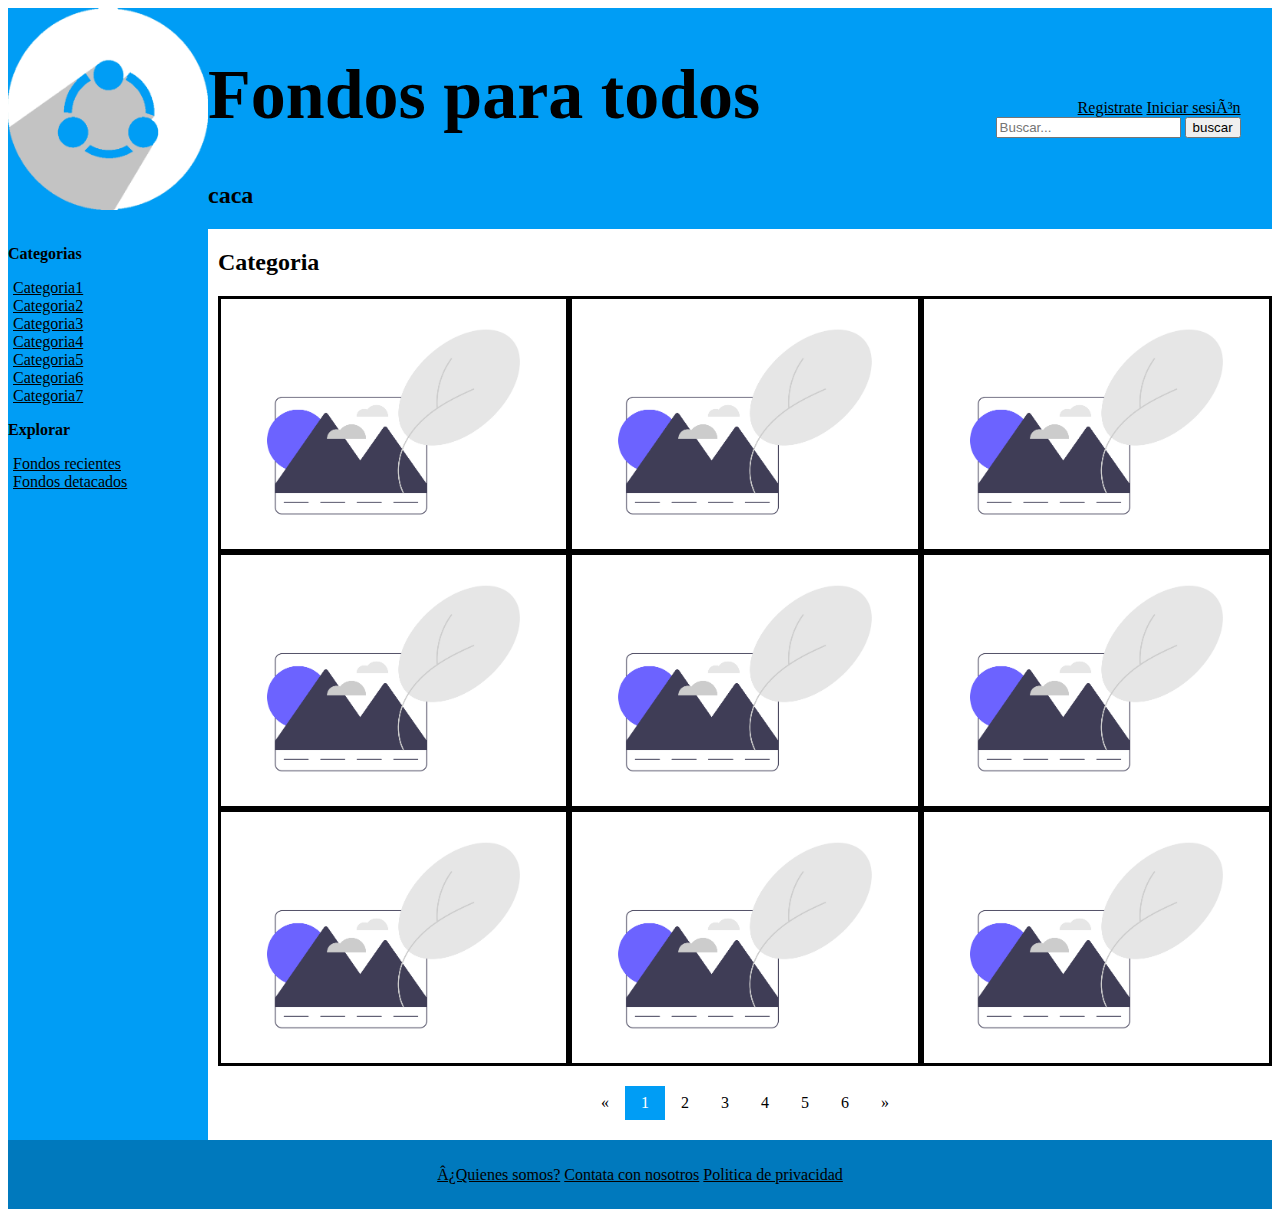
==== view_categories.html @ 610f25b0 "caca" ====
<!DOCTYPE html>
<html>
    <head>
        <title>Fondos</title>
        <meta http-equiv="Contect-Type" content="text/html; charset=UTF-8">
        <link rel="stylesheet" href="styles.css">
    </head>
    <body>
        <header class="header">
            <div class="logotipo">
                <a href="index.html"><img class="logo" src="imgs/logo.png" alt="logo"></a>
            </div>
            <div class="title">
                <h1>Fondos para todos</h1>
                <h2>caca</h2>
            </div>
            <div class="options">
                <a class="links" href="view_registration.html">Registrate</a>
                <a class="links" href="view_profile.html">Iniciar sesión</a>
                <div class="search">
                    <input type="search" name="query" placeholder="Buscar...">
                    <input type="button" value="buscar">
                </div>
            </div>
        </header>
        <div class="body">
            <nav class="left-nav">
                <p><strong>Categorias</strong></p>
                <ul>
                    <li><a class="links" href="view_categories.html">Categoria1</a></li>
                    <li><a class="links" href="view_categories.html">Categoria2</a></li>
                    <li><a class="links" href="view_categories.html">Categoria3</a></li>
                    <li><a class="links" href="view_categories.html">Categoria4</a></li>
                    <li><a class="links" href="view_categories.html">Categoria5</a></li>
                    <li><a class="links" href="view_categories.html">Categoria6</a></li>
                    <li><a class="links" href="view_categories.html">Categoria7</a></li>
                </ul>
                <p><strong>Explorar</strong></p>
                <ul>
                    <li><a class="links" href="view_categories.html">Fondos recientes</a></li>
                    <li><a class="links" href="view_categories.html">Fondos detacados</a></li>
                </ul>
            </nav>
            <article class="article">
                <section class="destacados">
                    <h2>Categoria</h2>
                    <div class="row">
                        <div class="col-1x1">
                            <img src="imgs/basico.png" alt="imagen">
                        </div>
                        <div class="col-1x1">
                            <img src="imgs/basico.png" alt="imagen">
                        </div>
                        <div class="col-1x1">
                            <img src="imgs/basico.png" alt="imagen">
                        </div>
                    </div>
                    <div class="row">
                        <div class="col-1x1">
                            <img src="imgs/basico.png" alt="imagen">
                        </div>
                        <div class="col-1x1">
                            <img src="imgs/basico.png" alt="imagen">
                        </div>
                        <div class="col-1x1">
                            <img src="imgs/basico.png" alt="imagen">
                        </div>
                    </div>
                    <div class="row">
                        <div class="col-1x1">
                            <img src="imgs/basico.png" alt="imagen">
                        </div>
                        <div class="col-1x1">
                            <img src="imgs/basico.png" alt="imagen">
                        </div>
                        <div class="col-1x1">
                            <img src="imgs/basico.png" alt="imagen">
                        </div>
                    </div>
                    <div class="row">
                        <div class="pagination">
                            <a href="#">&laquo;</a>
                            <a href="#" class="active">1</a>
                            <a href="#">2</a>
                            <a href="#">3</a>
                            <a href="#">4</a>
                            <a href="#">5</a>
                            <a href="#">6</a>
                            <a href="#">&raquo;</a>
                        </div>
                    </div>
                </section>
            </article>
        </div>
        <footer class="footer">
                <a class="links" href="#">¿Quienes somos?</a>
                <a class="links" href="#">Contata con nosotros</a>
                <a class="links" href="#">Politica de privacidad</a>
        </footer>
    </body>
</html>
---- styles.css ----
/* Estilos generales */
.links {
    color: #000000;
}

/* Estilos para la cabecera de la pagina */
.header {
    width: 100%;
    display: flex;
    background-color: #009DF5;
}

.logotipo {
    width: 20%;
    min-width: 100px;
    max-width: 200px;
}
.logo {
    width: 100%;
}

.title {
    width: 50%;
}

.title h1{
    font-size: 70px;
}

.options {
    width: 30%;
    text-align: right;
    padding-right: 10px;
    margin: auto;
}

/* Estilos para la barra de navegacion */
.left-nav {
    width: 20%;
    background-color: #009DF5;
    min-width: 100px;
    max-width: 200px;
}

.left-nav ul {
    list-style-type: none;
    padding-left: 5px;
}

/* Estilos para el cuerpo de la pagina */
.body {
    width: 100%;
    display: inline-flex;
}

.article {
    width: 100%;
    margin-left: 10px;
    margin-bottom: 20px;
}

.row {
    width: 100%;
    display: inline-flex;
}

.col-1x1 {
    width: auto;
    display: inline-block;
    border: solid;
}

.col-2x2 {
    display: inline-block;
    border: solid;
}

.col-1x1 img {
    width: 100%;
    height: auto;
}

.col-2x2 img {
    width: 200px;
    height: auto;
}

.footer {
    width: 100%;
    text-align: center;
    padding-top: 2%;
    padding-bottom: 2%;
    background-color: #0079BD;
}

/* Estilos paginacion */
.pagination {
    display: inline-flex;
    width: 100%;
    justify-content: center;
    margin-top: 20px;
}

.pagination a {
    color: black;
    padding: 8px 16px;
    text-decoration: none;
    transition: background-color .3s;
}
  
.pagination a.active {
    background-color: #009DF5;
    color: white;
}

.pagination a:hover:not(.active) {
    background-color: #ddd;
}

/* Estilos ver perfil */
.col-30 {
    width: 30%;
}

.col-50 {
    width: 50%;
}

.col-20 {
    width: 20%;
    display: inline-block;
}

.profile {
    display: inline-flex;
}

.upload, .previous, .next {
    display: flex;
    height: 100%;
    align-items: center;
    justify-content: center;
}

/* Estilos para sola una imagen */
.imagen {
    padding: 20px;
    display: inline-flex;
    width: 100%;
    justify-content: center;
}

.imagen img{
    width: 100%;
    max-width: 850px;
    height: auto;
    border: solid;
}

.actions {
    display: inline-flex;
    width: 100%;
    justify-content: center;
}

.actions img {
    width: 30px;
}

.actions img:hover {
    background-color: #009DF5;
}

/* Estilos para el formulario de login */

.formlogin{
    width: 60%;
    max-width: 500px;
    margin: auto;
    background: rgba(0,0,0,0.4);
    padding: 30px;
    box-sizing: border-box;
    margin-top: 20px;
    margin-bottom: 20px;
    border-radius: 7px;
}

.formlogin h2{
    text-align: center;
}

.formlogin input{
    display: block;
    padding-top: 5px;
    width: 100%;
    margin: 5px 0 20px 0;
    font-size: 20px;
}

.formlogin input[type="submit"]{
    width: 50%;
    background: #0079BD;
    color: #fff;
    border: 0;
    opacity: 0.8;
    cursor: pointer;
    border-radius: 20px;
    margin: auto;
    margin-top: 30px;
}

.formlogin input[type="submit"]:hover{
    opacity: 1;
}
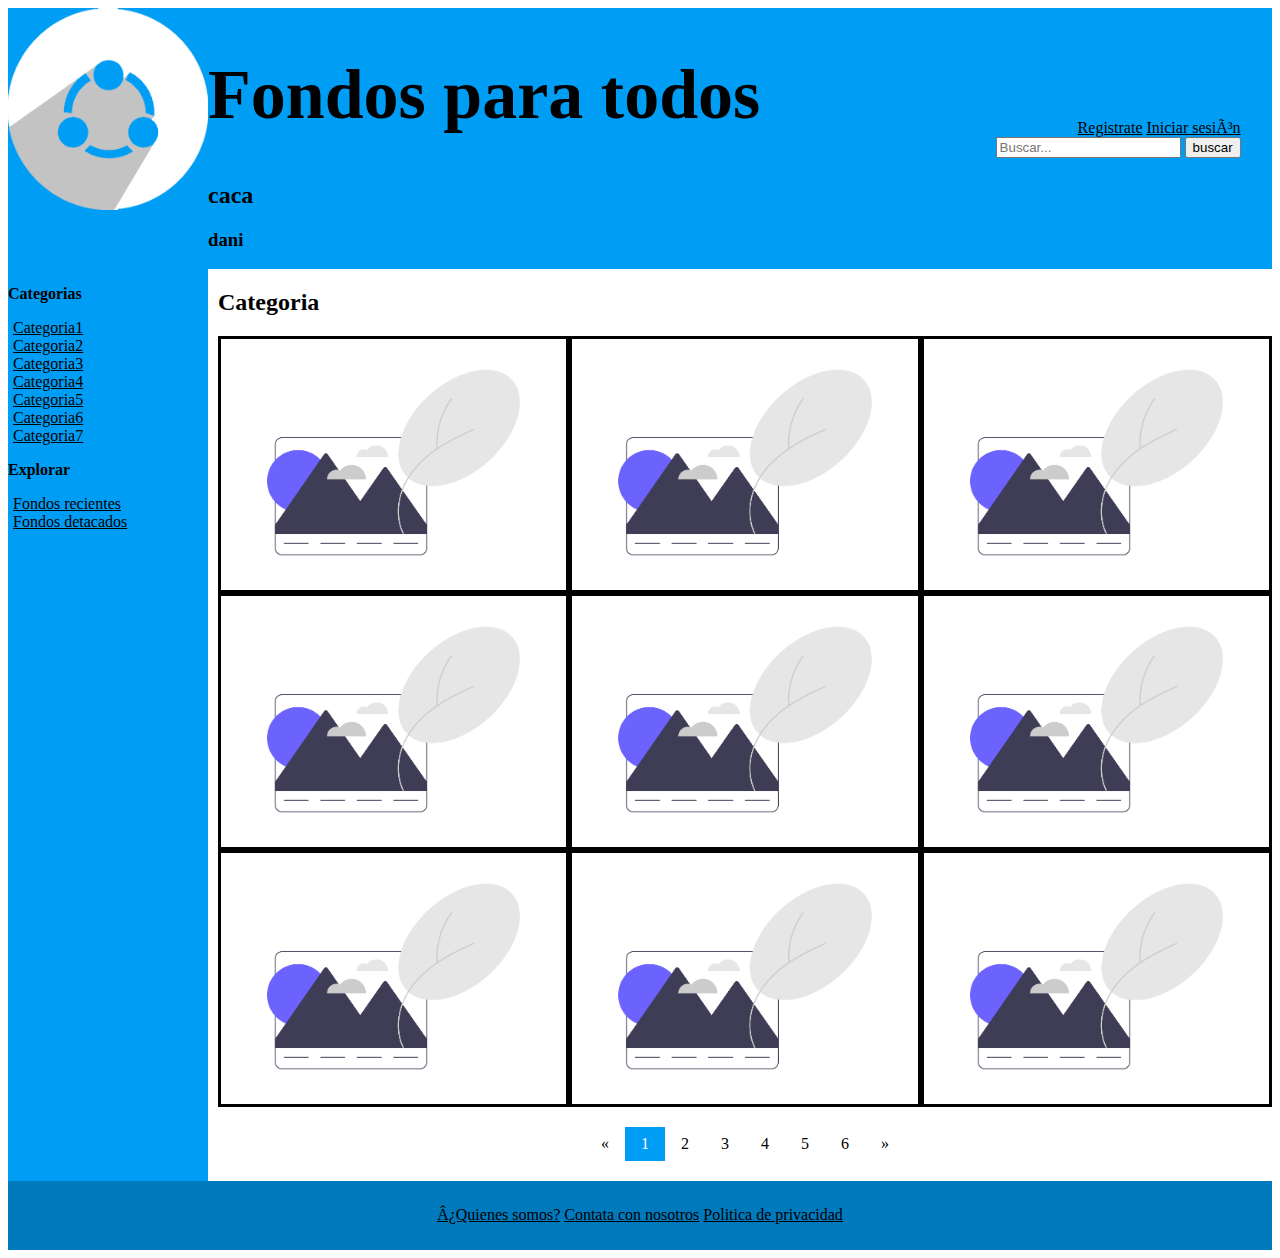
==== commit 02fd4d1c: "dani" ====
--- a/view_categories.html
+++ b/view_categories.html
@@ -13,6 +13,7 @@
             <div class="title">
                 <h1>Fondos para todos</h1>
                 <h2>caca</h2>
+                <h3>dani</h3>
             </div>
             <div class="options">
                 <a class="links" href="view_registration.html">Registrate</a>
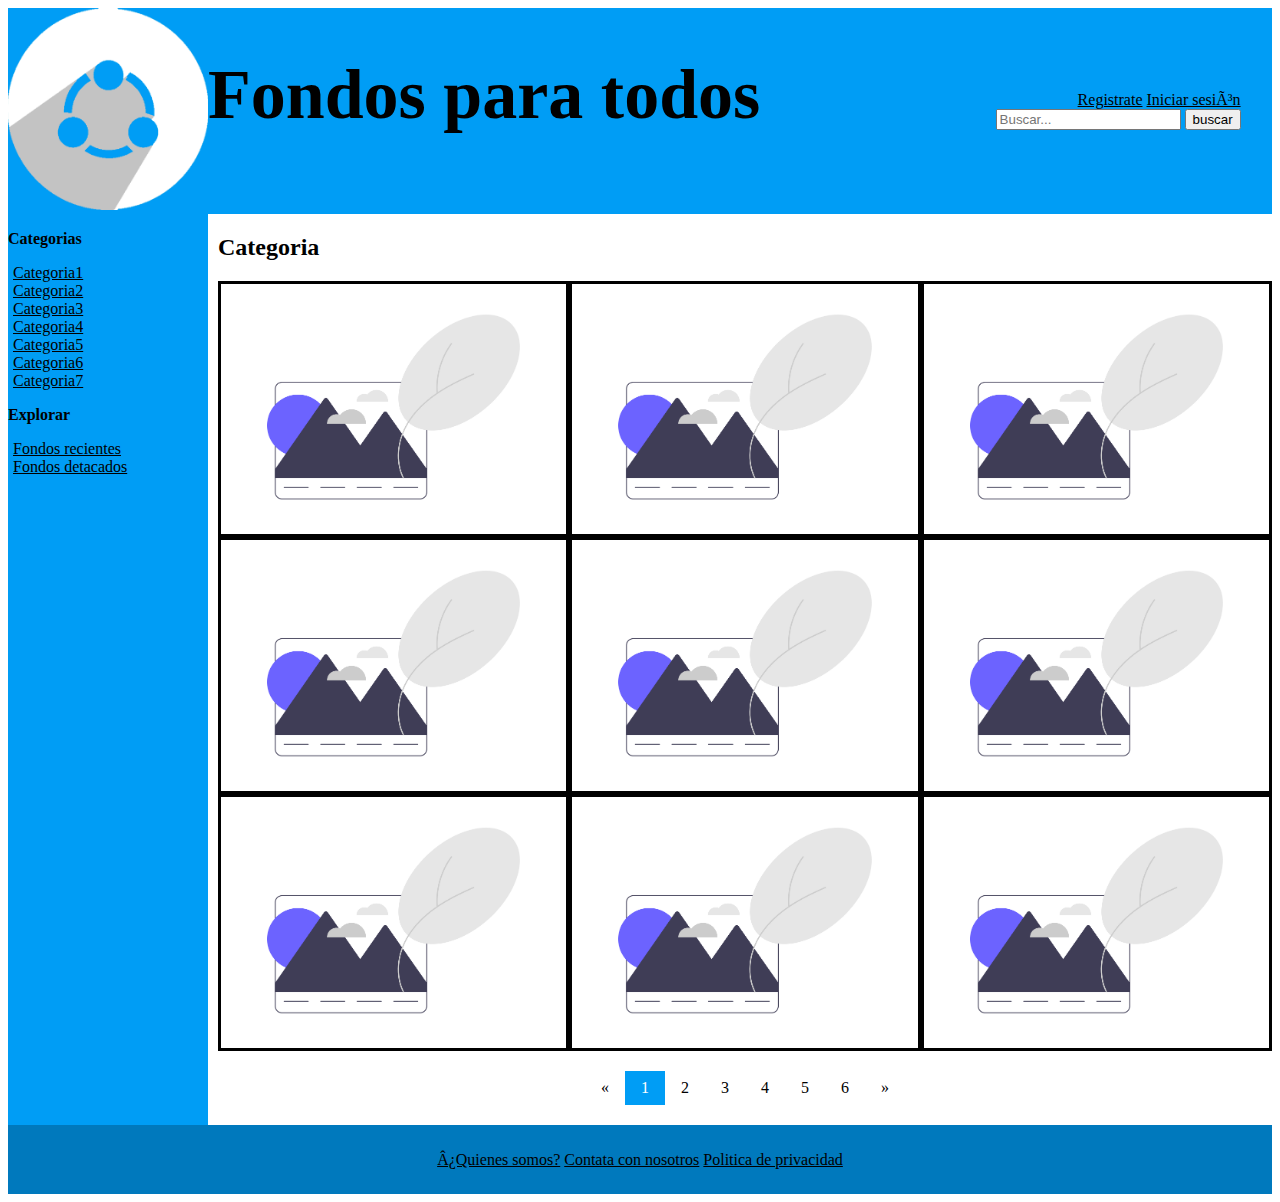
==== commit e634d49f: "normal" ====
--- a/view_categories.html
+++ b/view_categories.html
@@ -12,8 +12,6 @@
             </div>
             <div class="title">
                 <h1>Fondos para todos</h1>
-                <h2>caca</h2>
-                <h3>dani</h3>
             </div>
             <div class="options">
                 <a class="links" href="view_registration.html">Registrate</a>
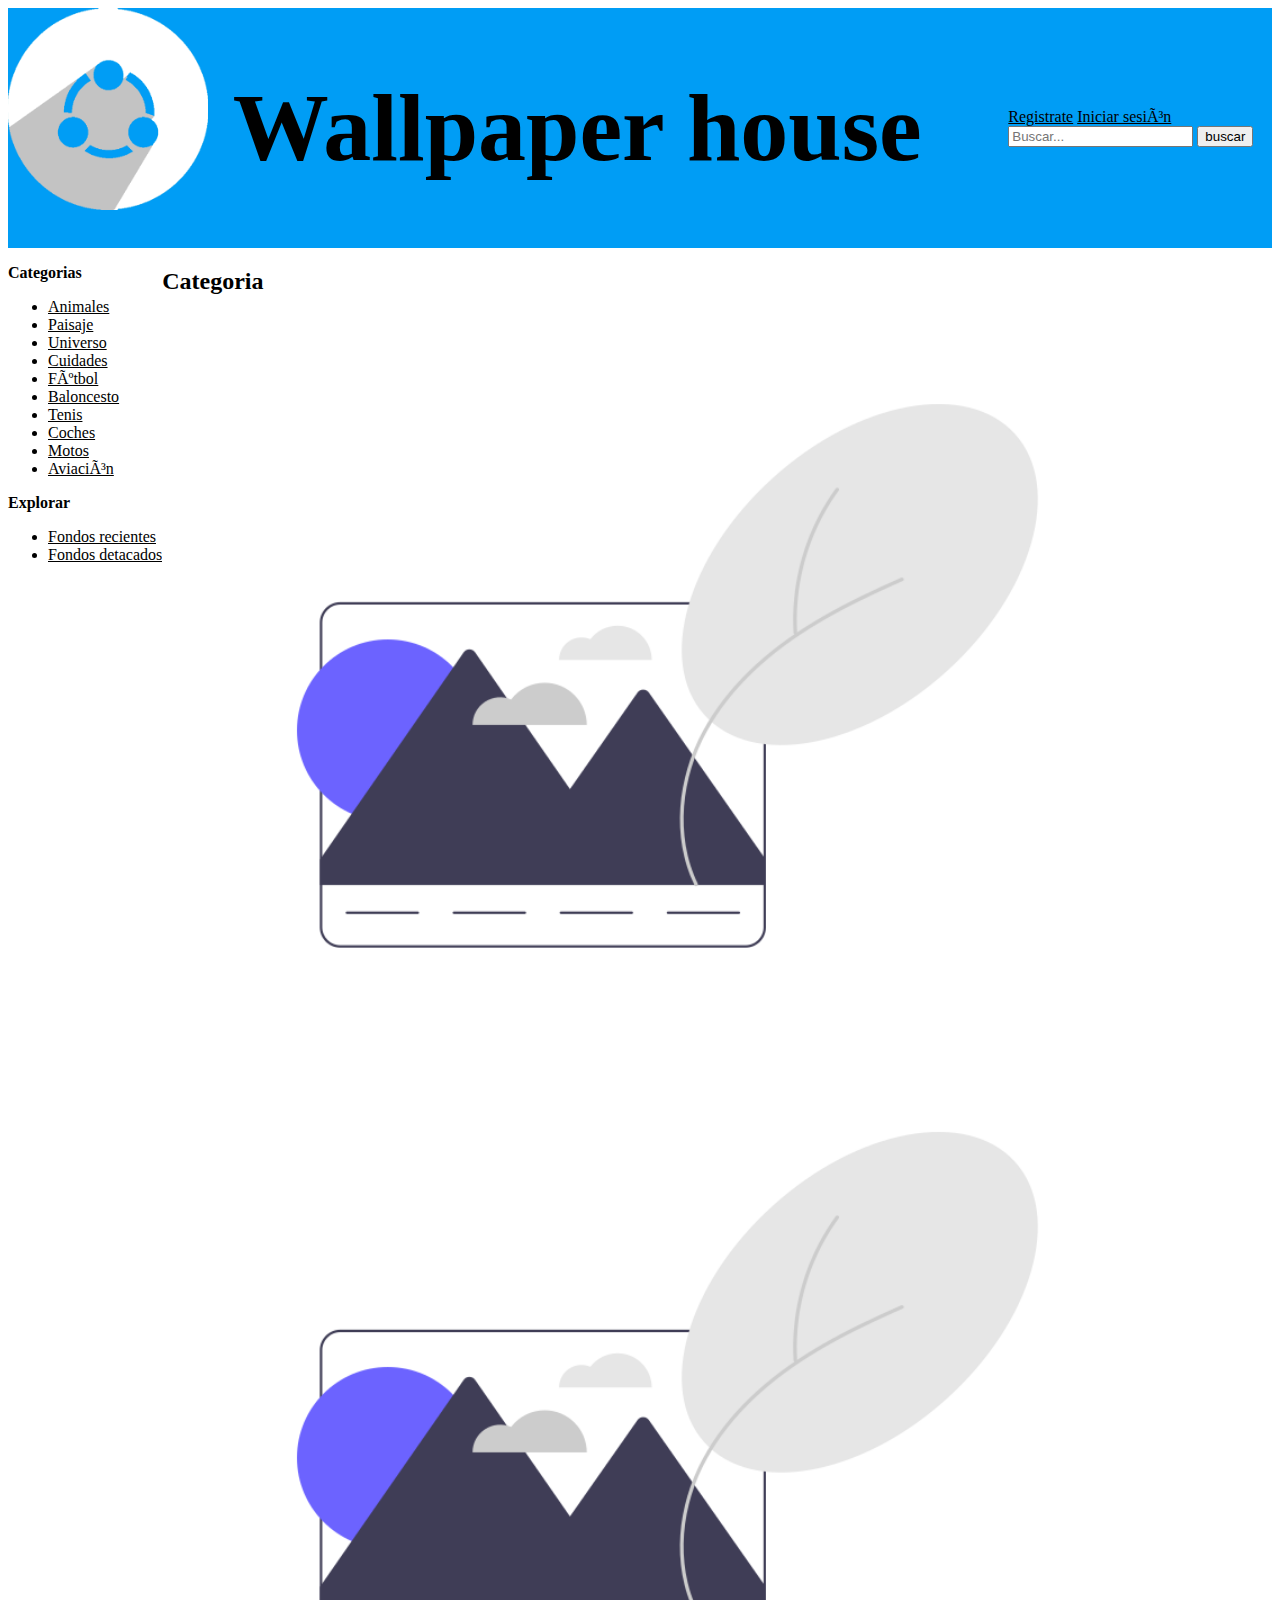
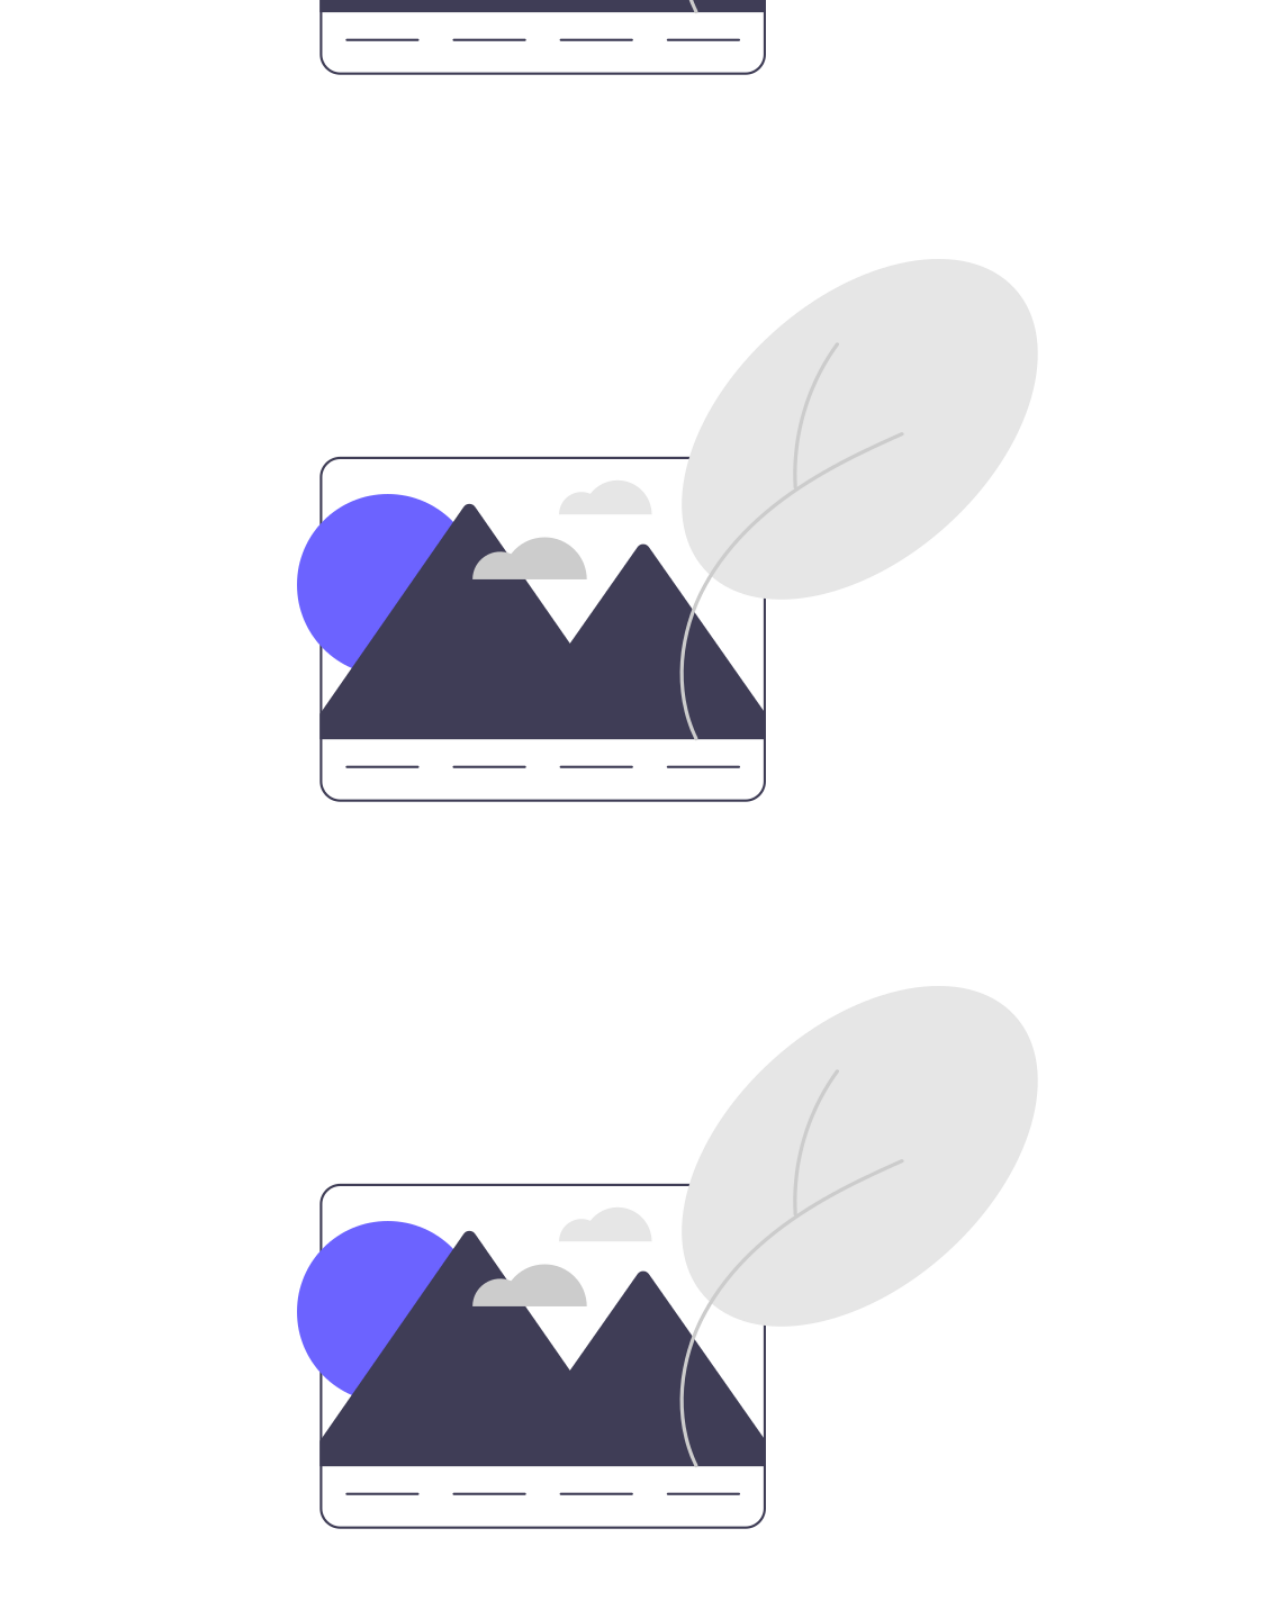
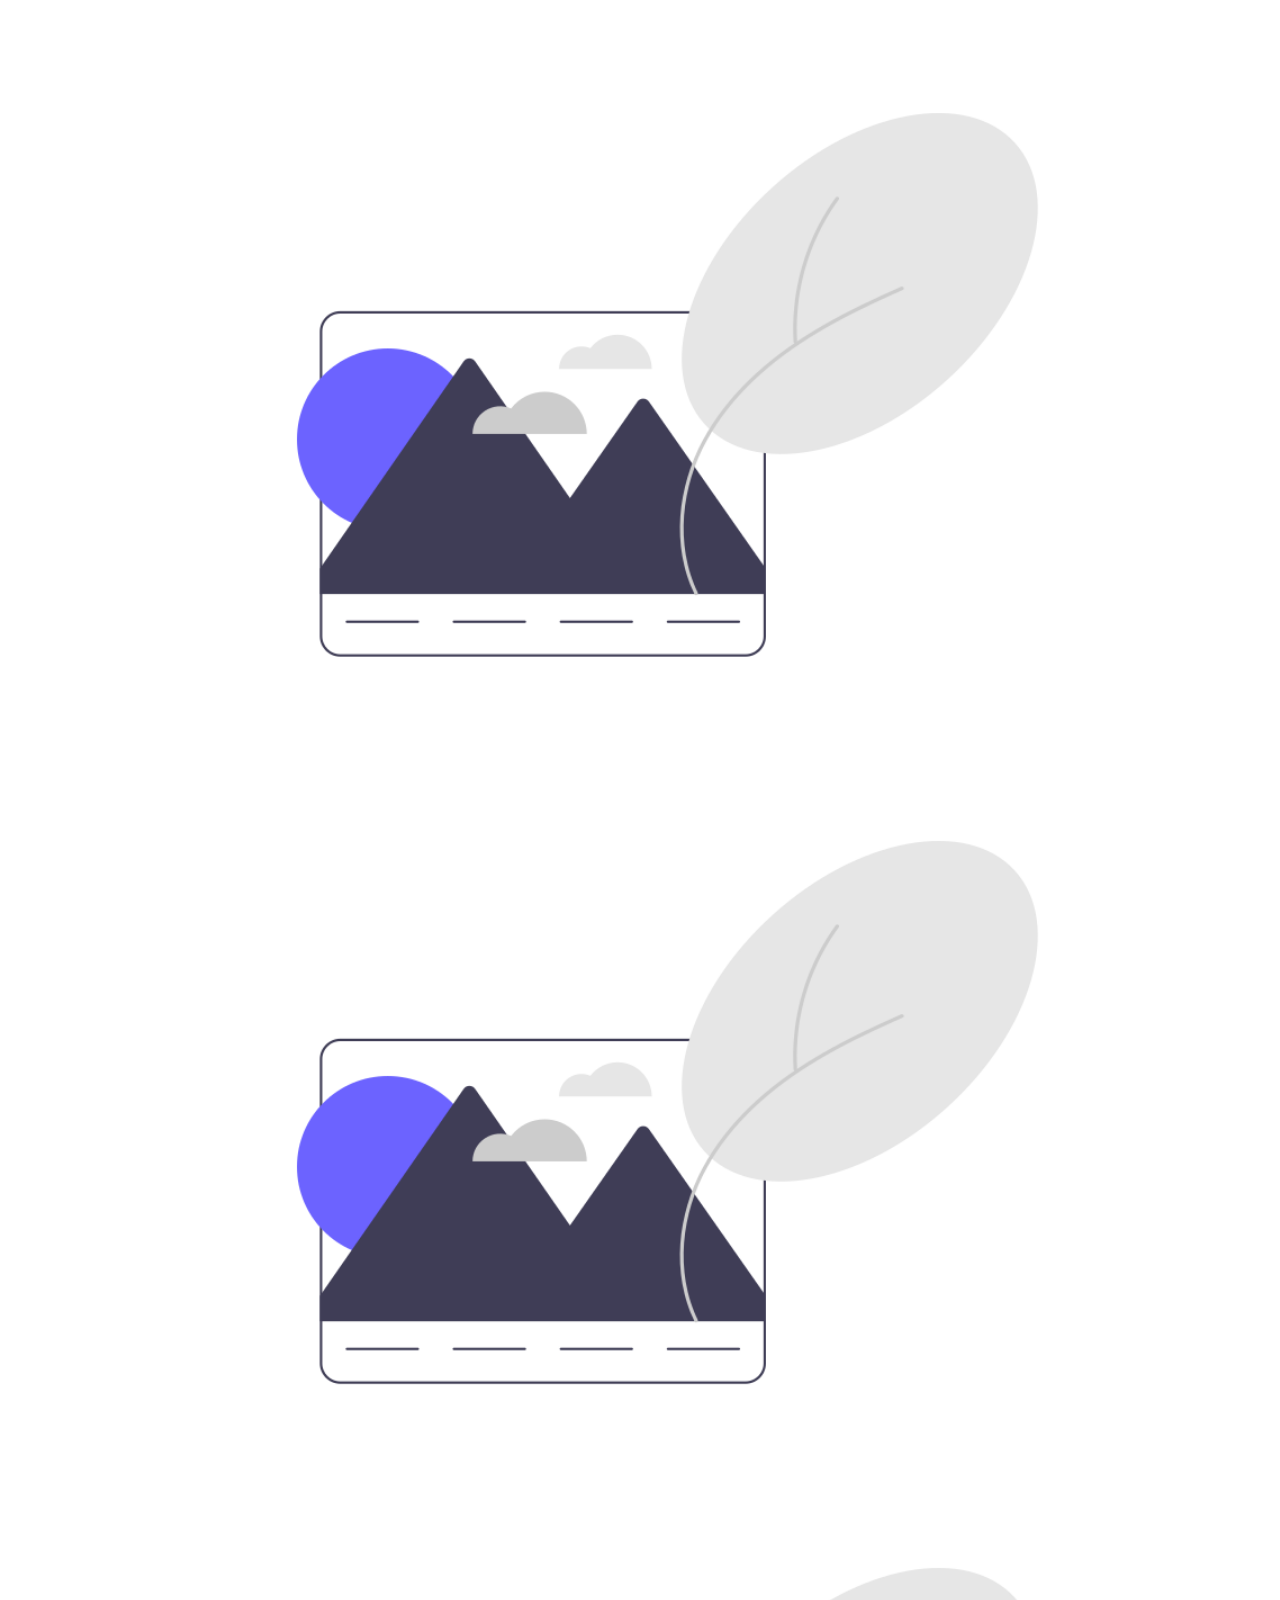
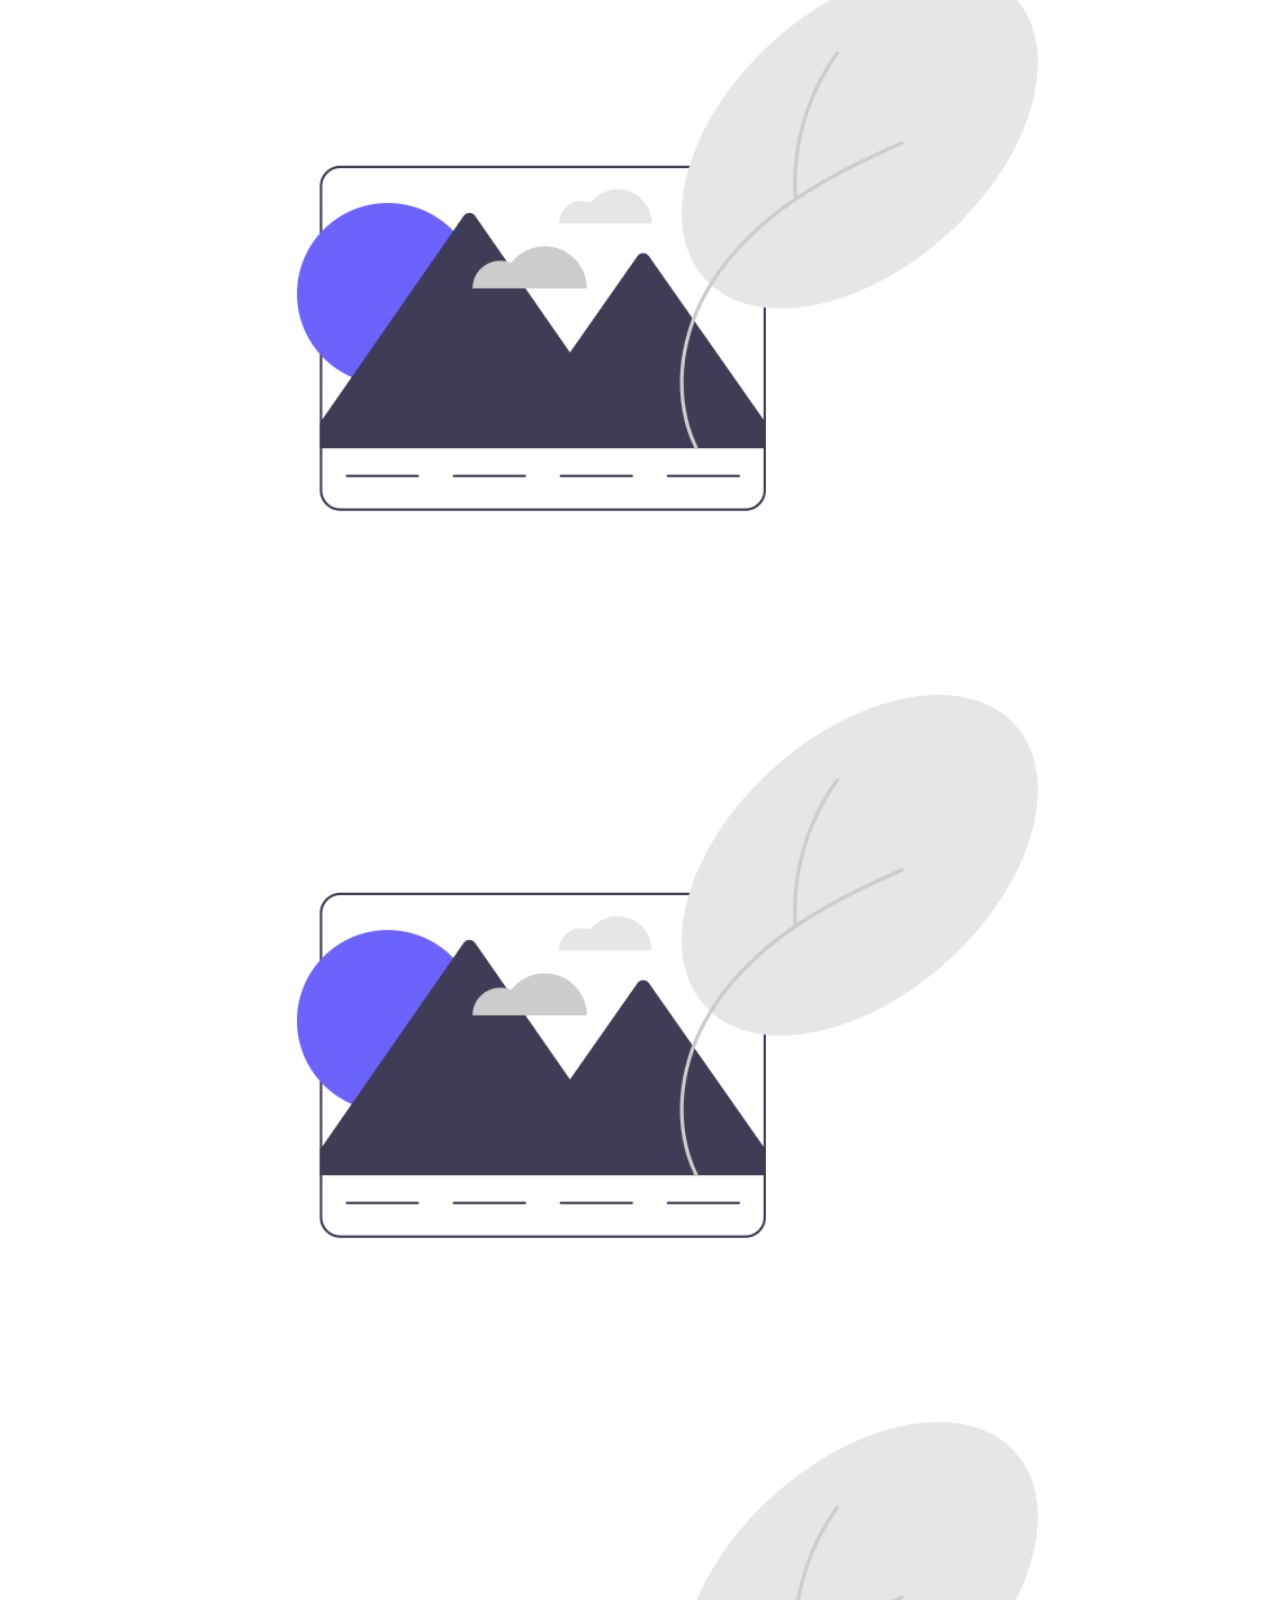
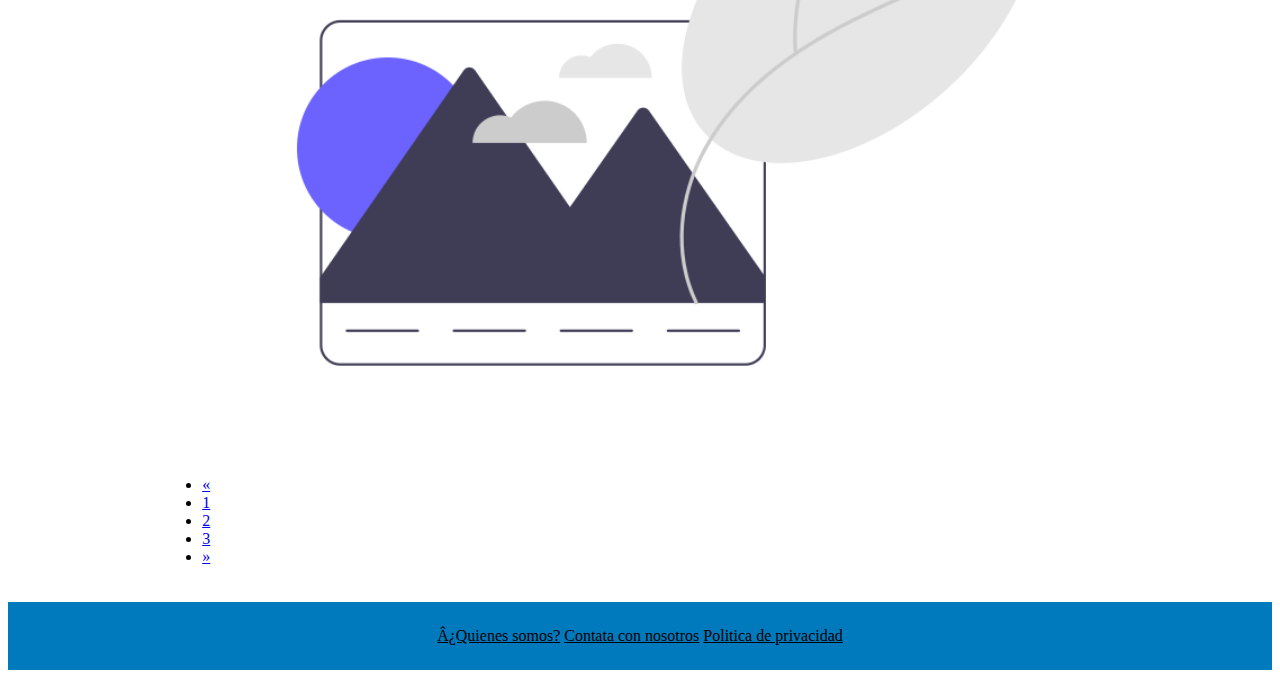
==== commit e69a56c0: "Añadiendo bootstrap" ====
--- a/view_categories.html
+++ b/view_categories.html
@@ -1,100 +1,117 @@
 <!DOCTYPE html>
 <html>
-    <head>
-        <title>Fondos</title>
-        <meta http-equiv="Contect-Type" content="text/html; charset=UTF-8">
-        <link rel="stylesheet" href="styles.css">
-    </head>
-    <body>
-        <header class="header">
-            <div class="logotipo">
-                <a href="index.html"><img class="logo" src="imgs/logo.png" alt="logo"></a>
+
+<head>
+  <title>Fondos</title>
+  <meta name="viewport" content="width=device-width, initial-scale=1.0">
+  <meta http-equiv="Contect-Type" content="text/html; charset=UTF-8">
+  <link rel="stylesheet" href="https://cdn.jsdelivr.net/npm/bootstrap@4.5.3/dist/css/bootstrap.min.css"
+  integrity="sha384-TX8t27EcRE3e/ihU7zmQxVncDAy5uIKz4rEkgIXeMed4M0jlfIDPvg6uqKI2xXr2" crossorigin="anonymous">
+  <link rel="stylesheet" href="styles.css">
+  <script src="scripts.js"></script>
+</head>
+
+<body>
+  <header class="header">
+    <div class="logotipo">
+      <a href="index.html"><img class="logo" src="imgs/logo.png" alt="logo"></a>
+    </div>
+    <div class="title">
+      <h1>Wallpaper house</h1>
+    </div>
+    <div class="options">
+      <a class="links" href="view_registration.html">Registrate</a>
+      <a class="links" href="view_profile.html">Iniciar sesión</a>
+      <div class="search">
+        <form class="form-inline" action="">
+          <input class="form-control" type="search" name="query" placeholder="Buscar...">
+          <input class="btn btn-success" type="submit" value="buscar">
+        </form>
+      </div>
+    </div>
+  </header>
+  <div class="body">
+    <nav class="left-nav">
+      <p><strong>Categorias</strong></p>
+      <ul class="list-group list-group-flush">
+        <li><a class="links" href="view_categories.html">Animales</a></li>
+        <li><a class="links" href="view_categories.html">Paisaje</a></li>
+        <li><a class="links" href="view_categories.html">Universo</a></li>
+        <li><a class="links" href="view_categories.html">Cuidades</a></li>
+        <li><a class="links" href="view_categories.html">Fútbol</a></li>
+        <li><a class="links" href="view_categories.html">Baloncesto</a></li>
+        <li><a class="links" href="view_categories.html">Tenis</a></li>
+        <li><a class="links" href="view_categories.html">Coches</a></li>
+        <li><a class="links" href="view_categories.html">Motos</a></li>
+        <li><a class="links" href="view_categories.html">Aviación</a></li>
+      </ul>
+      <p><strong>Explorar</strong></p>
+      <ul>
+        <li><a class="links" href="view_categories.html">Fondos recientes</a></li>
+        <li><a class="links" href="view_categories.html">Fondos detacados</a></li>
+      </ul>
+    </nav>
+    <article class="article">
+      <section class="destacados">
+        <div class="container">
+          <h2>Categoria</h2>
+          <div class="row">
+            <div class="col-4">
+              <img src="imgs/basico.png" alt="imagen">
             </div>
-            <div class="title">
-                <h1>Fondos para todos</h1>
+            <div class="col-4">
+              <img src="imgs/basico.png" alt="imagen">
             </div>
-            <div class="options">
-                <a class="links" href="view_registration.html">Registrate</a>
-                <a class="links" href="view_profile.html">Iniciar sesión</a>
-                <div class="search">
-                    <input type="search" name="query" placeholder="Buscar...">
-                    <input type="button" value="buscar">
-                </div>
+            <div class="col-4">
+              <img src="imgs/basico.png" alt="imagen">
             </div>
-        </header>
-        <div class="body">
-            <nav class="left-nav">
-                <p><strong>Categorias</strong></p>
-                <ul>
-                    <li><a class="links" href="view_categories.html">Categoria1</a></li>
-                    <li><a class="links" href="view_categories.html">Categoria2</a></li>
-                    <li><a class="links" href="view_categories.html">Categoria3</a></li>
-                    <li><a class="links" href="view_categories.html">Categoria4</a></li>
-                    <li><a class="links" href="view_categories.html">Categoria5</a></li>
-                    <li><a class="links" href="view_categories.html">Categoria6</a></li>
-                    <li><a class="links" href="view_categories.html">Categoria7</a></li>
-                </ul>
-                <p><strong>Explorar</strong></p>
-                <ul>
-                    <li><a class="links" href="view_categories.html">Fondos recientes</a></li>
-                    <li><a class="links" href="view_categories.html">Fondos detacados</a></li>
-                </ul>
+          </div>
+          <div class="row">
+            <div class="col-4">
+              <img src="imgs/basico.png" alt="imagen">
+            </div>
+            <div class="col-4">
+              <img src="imgs/basico.png" alt="imagen">
+            </div>
+            <div class="col-4">
+              <img src="imgs/basico.png" alt="imagen">
+            </div>
+          </div>
+          <div class="row">
+            <div class="col-4">
+              <img src="imgs/basico.png" alt="imagen">
+            </div>
+            <div class="col-4">
+              <img src="imgs/basico.png" alt="imagen">
+            </div>
+            <div class="col-4">
+              <img src="imgs/basico.png" alt="imagen">
+            </div>
+          </div>
+            <nav aria-label="Page navigation example">
+              <ul class="pagination justify-content-center">
+                <li class="page-item"><a class="page-link" href="#">&laquo;</a></li>
+                <li class="page-item"><a class="page-link" href="#">1</a></li>
+                <li class="page-item"><a class="page-link" href="#">2</a></li>
+                <li class="page-item"><a class="page-link" href="#">3</a></li>
+                <li class="page-item"><a class="page-link" href="#">&raquo;</a></li>
+              </ul>
             </nav>
-            <article class="article">
-                <section class="destacados">
-                    <h2>Categoria</h2>
-                    <div class="row">
-                        <div class="col-1x1">
-                            <img src="imgs/basico.png" alt="imagen">
-                        </div>
-                        <div class="col-1x1">
-                            <img src="imgs/basico.png" alt="imagen">
-                        </div>
-                        <div class="col-1x1">
-                            <img src="imgs/basico.png" alt="imagen">
-                        </div>
-                    </div>
-                    <div class="row">
-                        <div class="col-1x1">
-                            <img src="imgs/basico.png" alt="imagen">
-                        </div>
-                        <div class="col-1x1">
-                            <img src="imgs/basico.png" alt="imagen">
-                        </div>
-                        <div class="col-1x1">
-                            <img src="imgs/basico.png" alt="imagen">
-                        </div>
-                    </div>
-                    <div class="row">
-                        <div class="col-1x1">
-                            <img src="imgs/basico.png" alt="imagen">
-                        </div>
-                        <div class="col-1x1">
-                            <img src="imgs/basico.png" alt="imagen">
-                        </div>
-                        <div class="col-1x1">
-                            <img src="imgs/basico.png" alt="imagen">
-                        </div>
-                    </div>
-                    <div class="row">
-                        <div class="pagination">
-                            <a href="#">&laquo;</a>
-                            <a href="#" class="active">1</a>
-                            <a href="#">2</a>
-                            <a href="#">3</a>
-                            <a href="#">4</a>
-                            <a href="#">5</a>
-                            <a href="#">6</a>
-                            <a href="#">&raquo;</a>
-                        </div>
-                    </div>
-                </section>
-            </article>
         </div>
-        <footer class="footer">
-                <a class="links" href="#">¿Quienes somos?</a>
-                <a class="links" href="#">Contata con nosotros</a>
-                <a class="links" href="#">Politica de privacidad</a>
-        </footer>
-    </body>
+      </section>
+    </article>
+  </div>
+  <footer class="footer">
+    <a class="links" href="#">¿Quienes somos?</a>
+    <a class="links" href="#">Contata con nosotros</a>
+    <a class="links" href="#">Politica de privacidad</a>
+  </footer>
+  <script src="https://code.jquery.com/jquery-3.5.1.slim.min.js"
+    integrity="sha384-DfXdz2htPH0lsSSs5nCTpuj/zy4C+OGpamoFVy38MVBnE+IbbVYUew+OrCXaRkfj"
+    crossorigin="anonymous"></script>
+  <script src="https://cdn.jsdelivr.net/npm/bootstrap@4.5.3/dist/js/bootstrap.bundle.min.js"
+    integrity="sha384-ho+j7jyWK8fNQe+A12Hb8AhRq26LrZ/JpcUGGOn+Y7RsweNrtN/tE3MoK7ZeZDyx"
+    crossorigin="anonymous"></script>
+</body>
+
 </html>--- a/styles.css
+++ b/styles.css
@@ -1,214 +1,244 @@
 /* Estilos generales */
+
 .links {
+  color: #000000;
+}
+
+h1 {
+  font-size: 6em;
+}
+
+/* Estilos para la cabecera de la pagina */
+
+.header {
+  width: 100%;
+  display: flex;
+  background-color: #009DF5;
+}
+
+.logotipo {
+  width: 20%;
+  min-width: 100px;
+  max-width: 200px;
+}
+
+.logo {
+  width: 100%;
+}
+
+.title {
+  width: 60%;
+  padding-left: 1em;
+  margin: auto;
+}
+
+.options {
+  /* text-align: right; */
+  padding-right: 10px;
+  margin: auto;
+}
+
+/* Estilos para la barra de navegacion */
+
+.my-nav {
+  width: 20%;
+  background-color: #009DF5;
+  /* min-width: 100px; */
+  /* max-width: 200px; */
+}
+
+.nav-item a {
+  color: #000000;
+}
+
+/* Estilos para el cuerpo de la pagina */
+
+.body {
+  width: 100%;
+  display: inline-flex;
+}
+
+.article {
+  width: 80%;
+  margin-bottom: 20px;
+}
+
+img {
+  width: 100%;
+  height: auto;
+}
+
+.col-2x2 img {
+  width: 200px;
+  height: auto;
+}
+
+.footer {
+  width: 100%;
+  text-align: center;
+  padding-top: 2%;
+  padding-bottom: 2%;
+  background-color: #0079BD;
+}
+
+/* Estilos paginacion */
+
+.paginationn {
+  display: inline-flex;
+  width: 100%;
+  justify-content: center;
+  margin-top: 20px;
+}
+
+.paginationn a {
+  color: black;
+  padding: 8px 16px;
+  text-decoration: none;
+  transition: background-color .3s;
+}
+
+.paginationn a.active {
+  background-color: #009DF5;
+  color: white;
+}
+
+.paginationn a:hover:not(.active) {
+  background-color: #ddd;
+}
+
+/* Estilos ver perfil */
+
+.col-30 {
+  width: 30%;
+}
+
+.col-50 {
+  width: 50%;
+}
+
+.col-20 {
+  width: 20%;
+  display: inline-block;
+}
+
+.profile {
+  display: inline-flex;
+}
+
+.upload, .previous, .next {
+  display: flex;
+  height: 100%;
+  align-items: center;
+  justify-content: center;
+}
+
+/* Estilos para sola una imagen */
+
+.imagen {
+  padding: 20px;
+}
+
+.imagen img {
+  width: 100%;
+  height: auto;
+  border: solid;
+}
+
+.actions {
+  display: inline-flex;
+  width: 100%;
+  justify-content: center;
+}
+
+.actions img {
+  padding: 5px;
+  width: 40px;
+}
+
+.actions img:hover {
+  background-color: #009DF5;
+}
+
+/* Estilos para el formulario de login */
+
+.formlogin {
+  width: 60%;
+  max-width: 48.75em;
+  margin: auto;
+  background: rgba(0, 0, 0, 0.4);
+  padding: 30px;
+  box-sizing: border-box;
+  margin-top: 20px;
+  margin-bottom: 20px;
+  border-radius: 7px;
+}
+
+.formlogin h2 {
+  text-align: center;
+}
+
+.formlogin input {
+  display: block;
+  padding-top: 5px;
+  width: 100%;
+  margin: 5px 0 20px 0;
+  font-size: 20px;
+}
+
+.formlogin input[type="submit"] {
+  width: 50%;
+  background: #0079BD;
+  color: #fff;
+  border: 0;
+  opacity: 0.8;
+  cursor: pointer;
+  border-radius: 20px;
+  margin: auto;
+  margin-top: 30px;
+}
+
+.formlogin input[type="submit"]:hover {
+  opacity: 1;
+}
+
+/*
+@media screen and (min-width: 64em) {
+  .my-nav {
+    width: 100%;
+  }
+
+  .body {
+    display: block;
+  }
+
+  .left-nav li {
+    float: left;
+    display: inline;
+  }
+
+  .left-nav li a {
+    display: block;
     color: #000000;
-}
-
-/* Estilos para la cabecera de la pagina */
-.header {
+    text-align: center;
+    padding: 14px 16px;
+    text-decoration: none;
+  }
+}
+
+@media screen and (min-width: 48.75em) {
+  h1 {
+    font-size: 2em;
+  }
+  .left-nav {
+    display: none;
+  }
+  .formlogin {
     width: 100%;
-    display: flex;
-    background-color: #009DF5;
-}
-
-.logotipo {
-    width: 20%;
-    min-width: 100px;
-    max-width: 200px;
-}
-.logo {
-    width: 100%;
-}
-
-.title {
-    width: 50%;
-}
-
-.title h1{
-    font-size: 70px;
-}
-
-.options {
-    width: 30%;
-    text-align: right;
-    padding-right: 10px;
-    margin: auto;
-}
-
-/* Estilos para la barra de navegacion */
-.left-nav {
-    width: 20%;
-    background-color: #009DF5;
-    min-width: 100px;
-    max-width: 200px;
-}
-
-.left-nav ul {
-    list-style-type: none;
-    padding-left: 5px;
-}
-
-/* Estilos para el cuerpo de la pagina */
-.body {
-    width: 100%;
-    display: inline-flex;
-}
-
-.article {
-    width: 100%;
-    margin-left: 10px;
-    margin-bottom: 20px;
-}
-
-.row {
-    width: 100%;
-    display: inline-flex;
-}
-
-.col-1x1 {
-    width: auto;
-    display: inline-block;
-    border: solid;
-}
-
-.col-2x2 {
-    display: inline-block;
-    border: solid;
-}
-
-.col-1x1 img {
-    width: 100%;
-    height: auto;
-}
-
-.col-2x2 img {
-    width: 200px;
-    height: auto;
-}
-
-.footer {
-    width: 100%;
-    text-align: center;
-    padding-top: 2%;
-    padding-bottom: 2%;
-    background-color: #0079BD;
-}
-
-/* Estilos paginacion */
-.pagination {
-    display: inline-flex;
-    width: 100%;
-    justify-content: center;
-    margin-top: 20px;
-}
-
-.pagination a {
-    color: black;
-    padding: 8px 16px;
-    text-decoration: none;
-    transition: background-color .3s;
-}
-  
-.pagination a.active {
-    background-color: #009DF5;
-    color: white;
-}
-
-.pagination a:hover:not(.active) {
-    background-color: #ddd;
-}
-
-/* Estilos ver perfil */
-.col-30 {
-    width: 30%;
-}
-
-.col-50 {
-    width: 50%;
-}
-
-.col-20 {
-    width: 20%;
-    display: inline-block;
-}
-
-.profile {
-    display: inline-flex;
-}
-
-.upload, .previous, .next {
-    display: flex;
-    height: 100%;
-    align-items: center;
-    justify-content: center;
-}
-
-/* Estilos para sola una imagen */
-.imagen {
-    padding: 20px;
-    display: inline-flex;
-    width: 100%;
-    justify-content: center;
-}
-
-.imagen img{
-    width: 100%;
-    max-width: 850px;
-    height: auto;
-    border: solid;
-}
-
-.actions {
-    display: inline-flex;
-    width: 100%;
-    justify-content: center;
-}
-
-.actions img {
-    width: 30px;
-}
-
-.actions img:hover {
-    background-color: #009DF5;
-}
-
-/* Estilos para el formulario de login */
-
-.formlogin{
-    width: 60%;
-    max-width: 500px;
-    margin: auto;
-    background: rgba(0,0,0,0.4);
-    padding: 30px;
-    box-sizing: border-box;
-    margin-top: 20px;
-    margin-bottom: 20px;
-    border-radius: 7px;
-}
-
-.formlogin h2{
-    text-align: center;
-}
-
-.formlogin input{
-    display: block;
-    padding-top: 5px;
-    width: 100%;
-    margin: 5px 0 20px 0;
-    font-size: 20px;
-}
-
-.formlogin input[type="submit"]{
-    width: 50%;
-    background: #0079BD;
-    color: #fff;
-    border: 0;
-    opacity: 0.8;
-    cursor: pointer;
-    border-radius: 20px;
-    margin: auto;
-    margin-top: 30px;
-}
-
-.formlogin input[type="submit"]:hover{
-    opacity: 1;
-}+    margin-top: 0;
+    margin-bottom: 0;
+  }
+  .article {
+    margin-bottom: 0;
+  }
+}
+}*/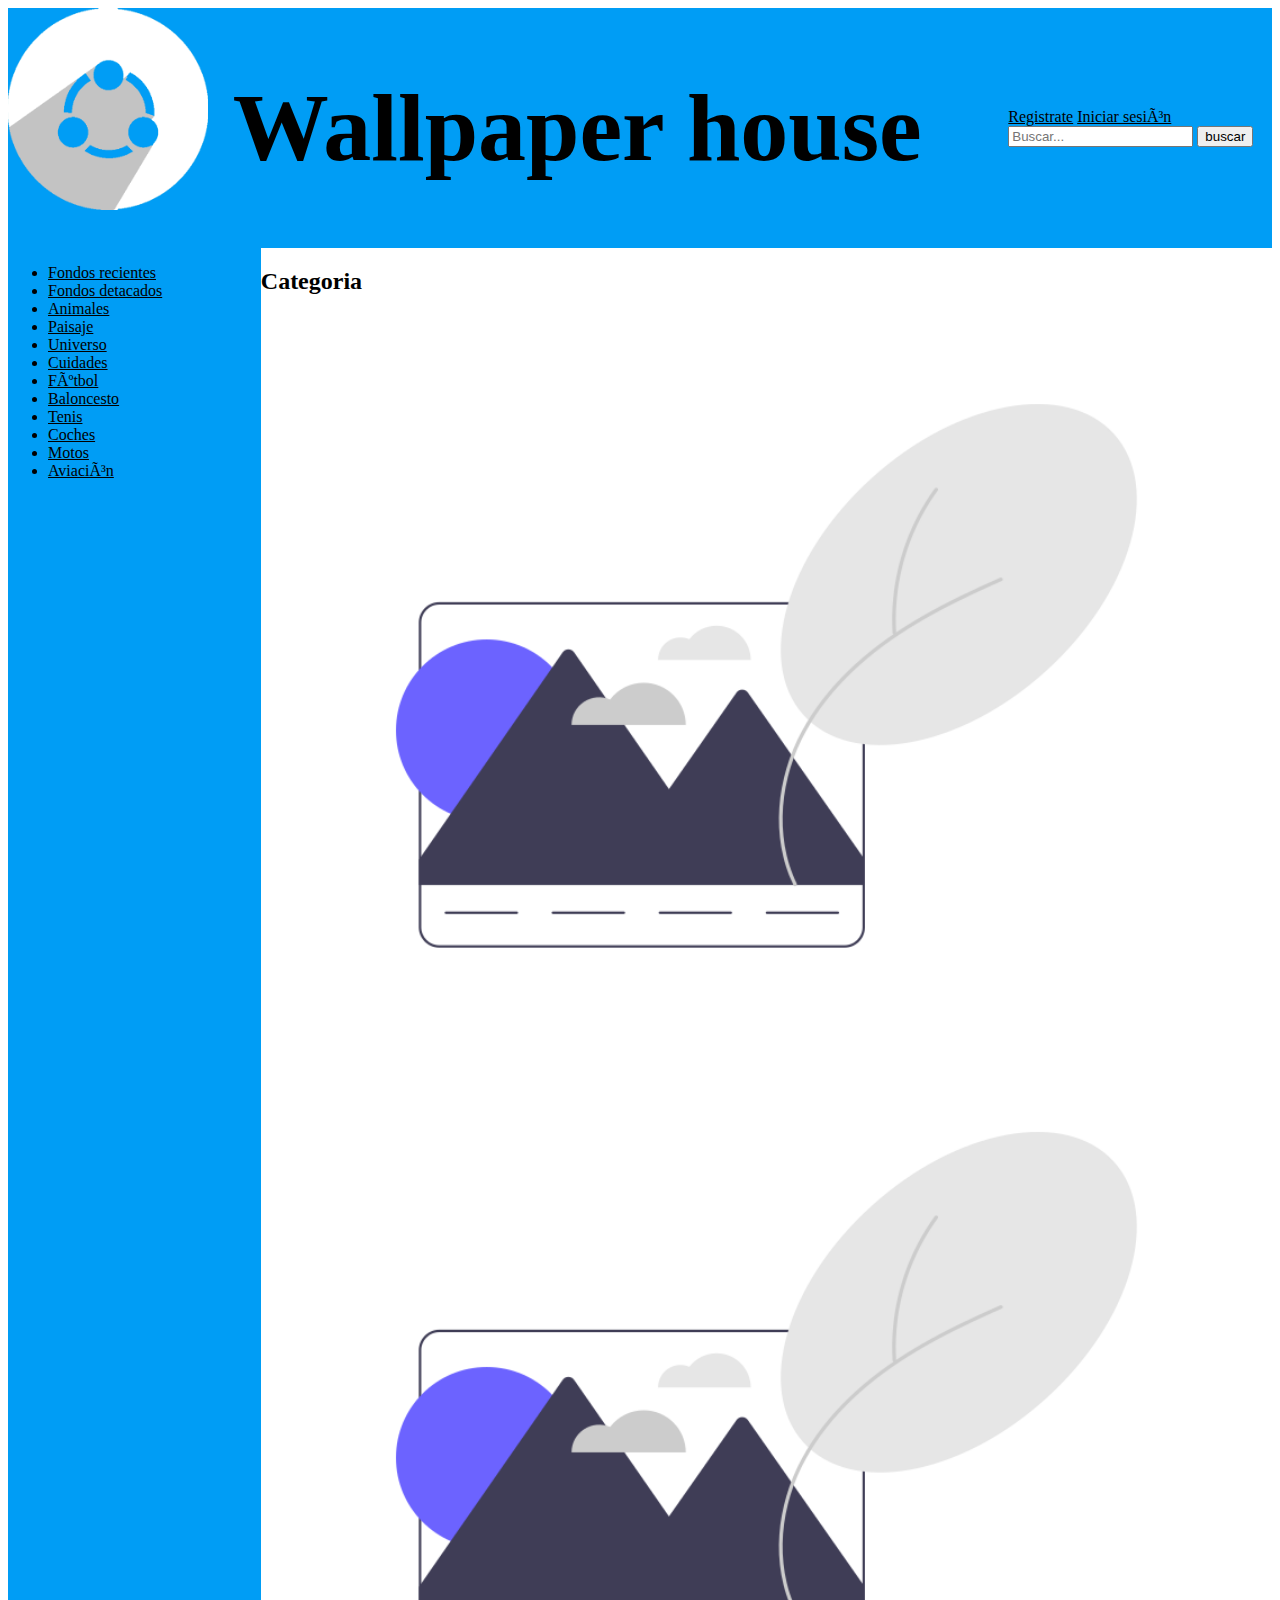
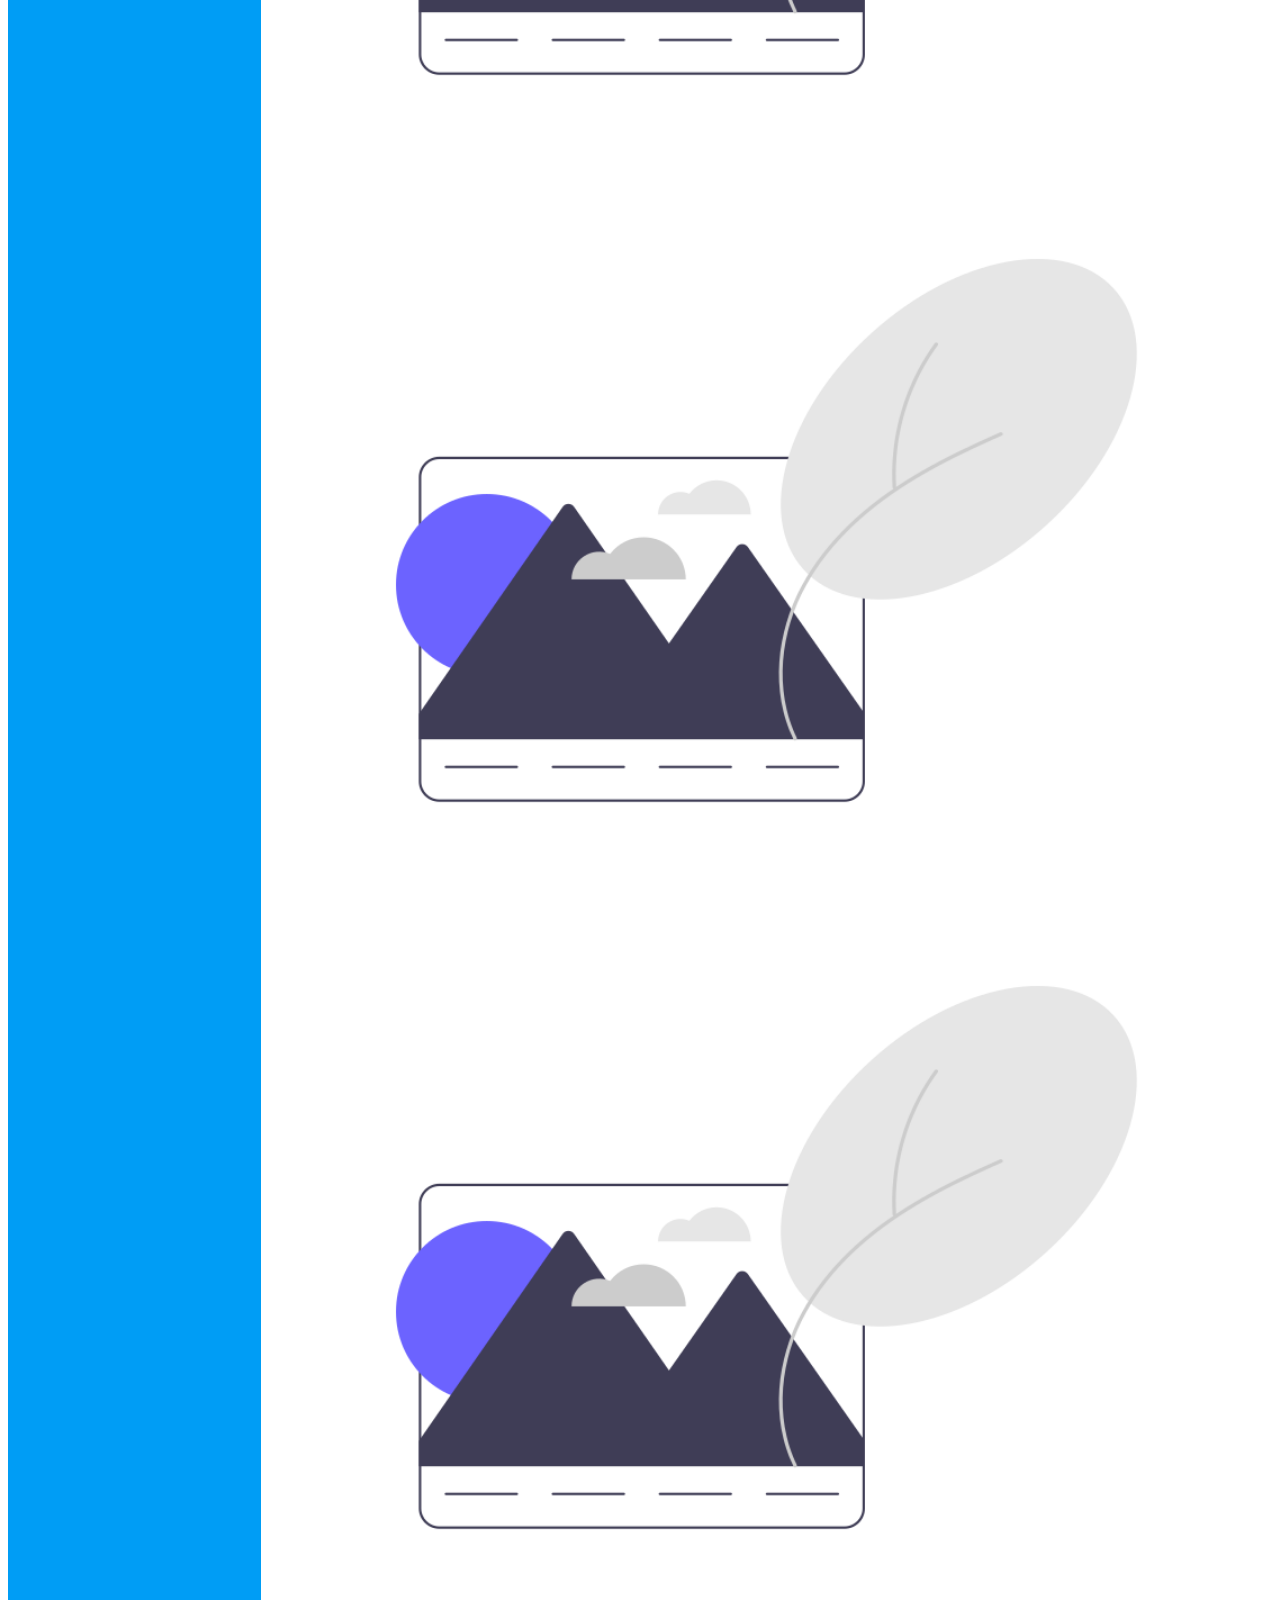
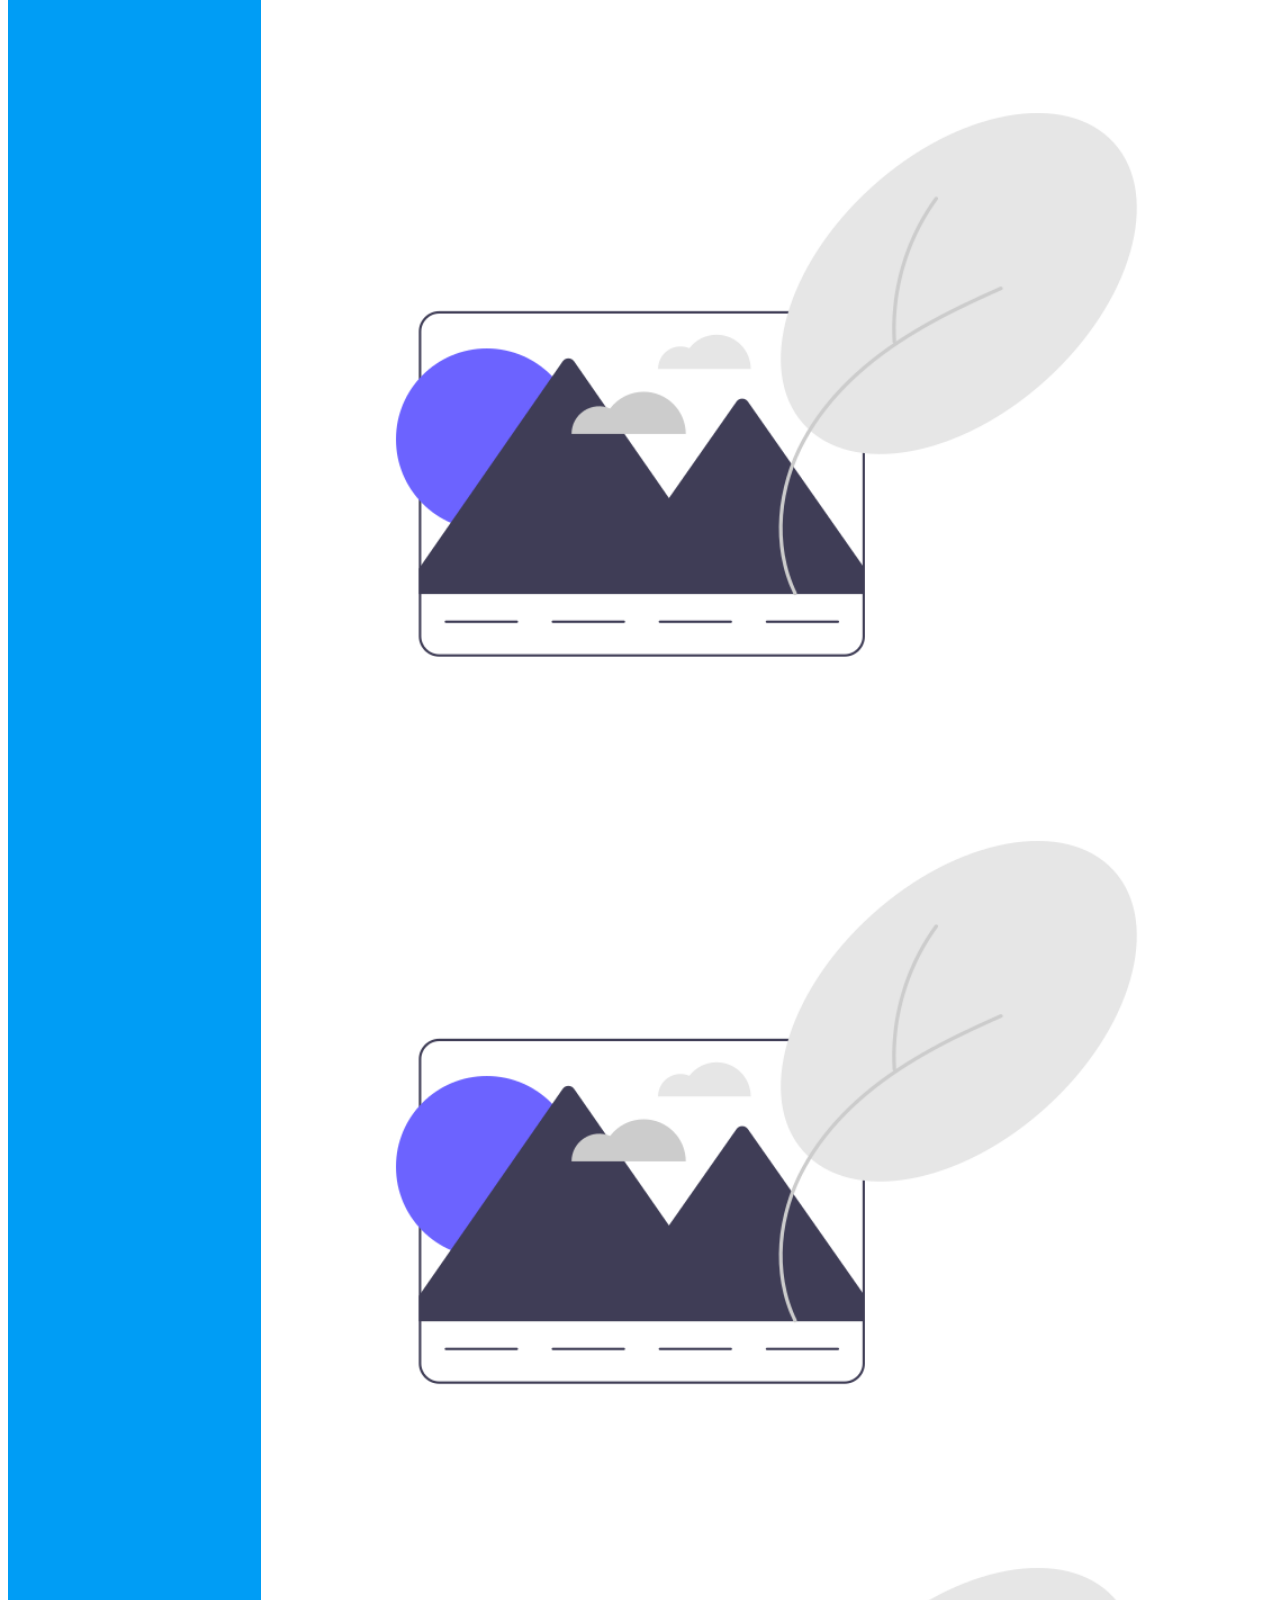
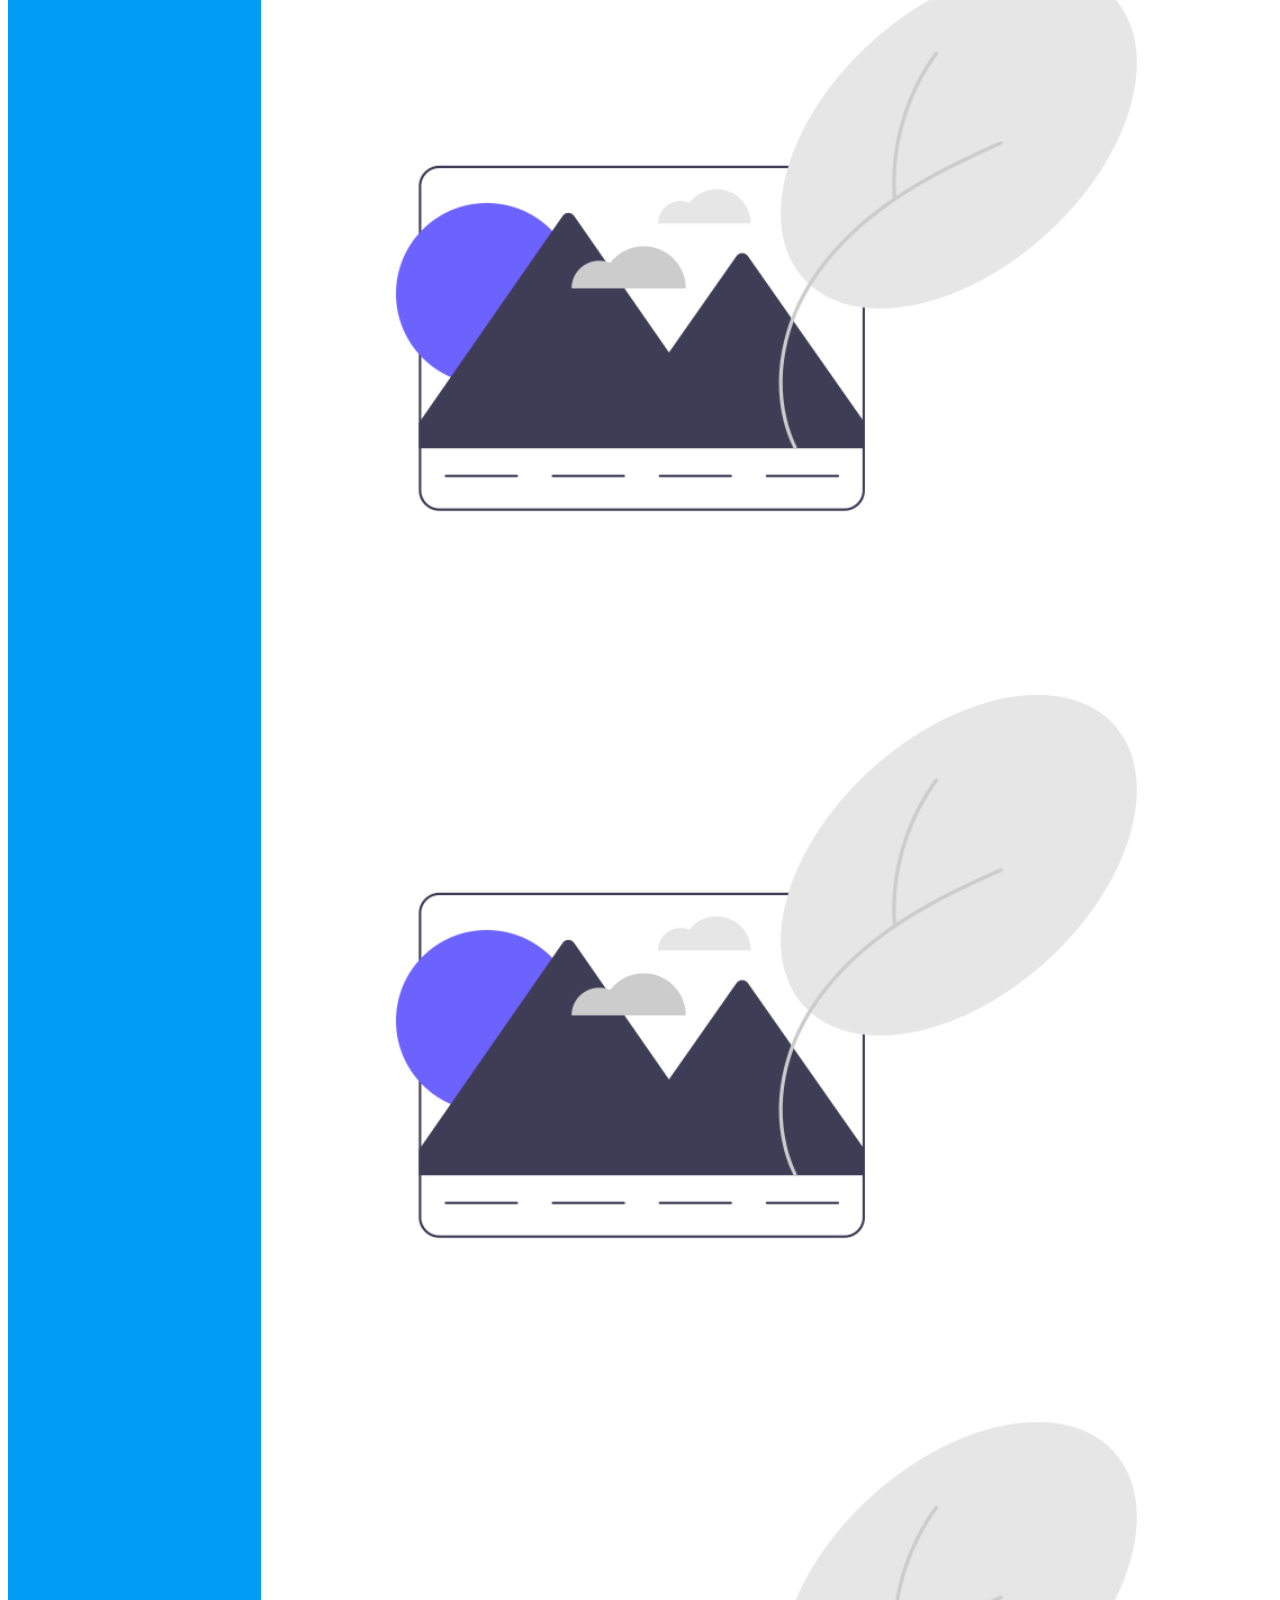
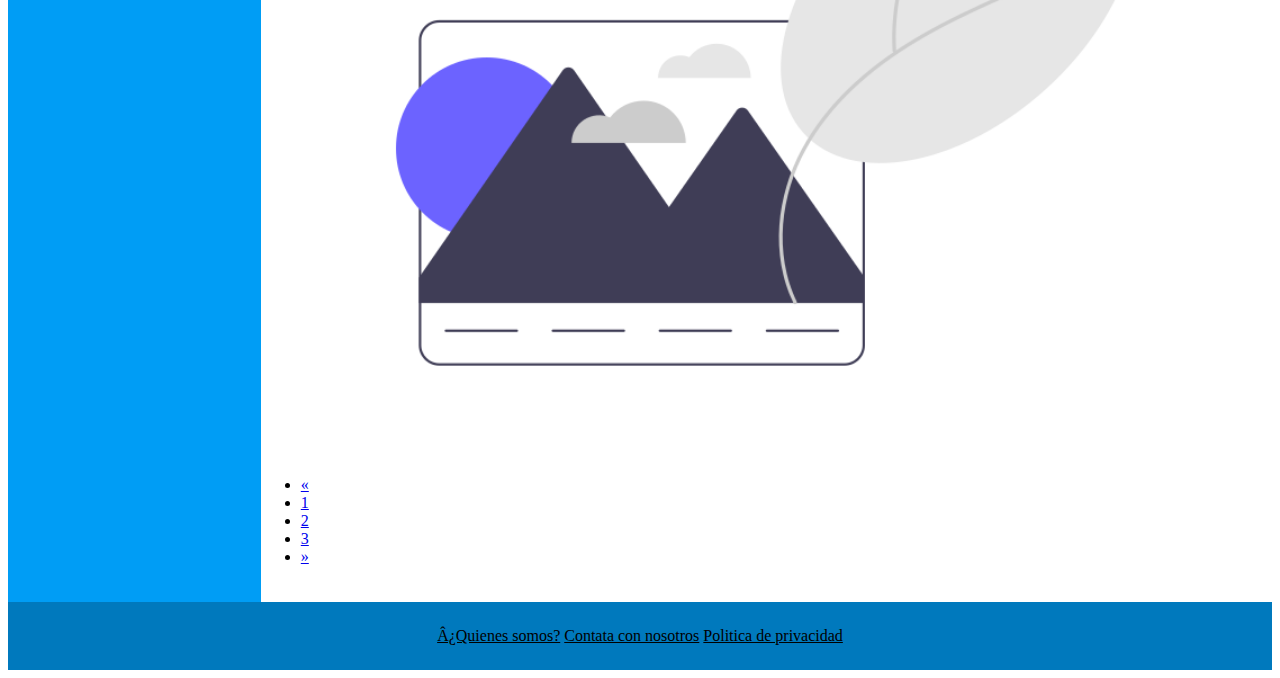
==== commit cffd1d6c: "Añadiendo bootstrap" ====
--- a/view_categories.html
+++ b/view_categories.html
@@ -31,24 +31,44 @@
     </div>
   </header>
   <div class="body">
-    <nav class="left-nav">
-      <p><strong>Categorias</strong></p>
-      <ul class="list-group list-group-flush">
-        <li><a class="links" href="view_categories.html">Animales</a></li>
-        <li><a class="links" href="view_categories.html">Paisaje</a></li>
-        <li><a class="links" href="view_categories.html">Universo</a></li>
-        <li><a class="links" href="view_categories.html">Cuidades</a></li>
-        <li><a class="links" href="view_categories.html">Fútbol</a></li>
-        <li><a class="links" href="view_categories.html">Baloncesto</a></li>
-        <li><a class="links" href="view_categories.html">Tenis</a></li>
-        <li><a class="links" href="view_categories.html">Coches</a></li>
-        <li><a class="links" href="view_categories.html">Motos</a></li>
-        <li><a class="links" href="view_categories.html">Aviación</a></li>
-      </ul>
-      <p><strong>Explorar</strong></p>
-      <ul>
-        <li><a class="links" href="view_categories.html">Fondos recientes</a></li>
-        <li><a class="links" href="view_categories.html">Fondos detacados</a></li>
+    <nav class="my-nav">
+      <ul class="nav flex-column">
+        <li class="nav-item">
+          <a class="nav-link active" href="view_categories.html">Fondos recientes</a>
+        </li>
+        <li class="nav-item">
+          <a class="nav-link active" href="view_categories.html">Fondos detacados</a>
+        </li>
+        <li class="nav-item">
+          <a class="nav-link active" href="view_categories.html">Animales</a>
+        </li>
+        <li class="nav-item">
+          <a class="nav-link active" href="view_categories.html">Paisaje</a>
+        </li>
+        <li class="nav-item">
+          <a class="nav-link active" href="view_categories.html">Universo</a>
+        </li>
+        <li class="nav-item">
+          <a class="nav-link active" href="view_categories.html">Cuidades</a>
+        </li>
+        <li class="nav-item">
+          <a class="nav-link active" href="view_categories.html">Fútbol</a>
+        </li>
+        <li class="nav-item">
+          <a class="nav-link active" href="view_categories.html">Baloncesto</a>
+        </li>
+        <li class="nav-item">
+          <a class="nav-link active" href="view_categories.html">Tenis</a>
+        </li>
+        <li class="nav-item">
+          <a class="nav-link active" href="view_categories.html">Coches</a>
+        </li>
+        <li class="nav-item">
+          <a class="nav-link active" href="view_categories.html">Motos</a>
+        </li>
+        <li class="nav-item">
+          <a class="nav-link active" href="view_categories.html">Aviación</a>
+        </li>
       </ul>
     </nav>
     <article class="article">
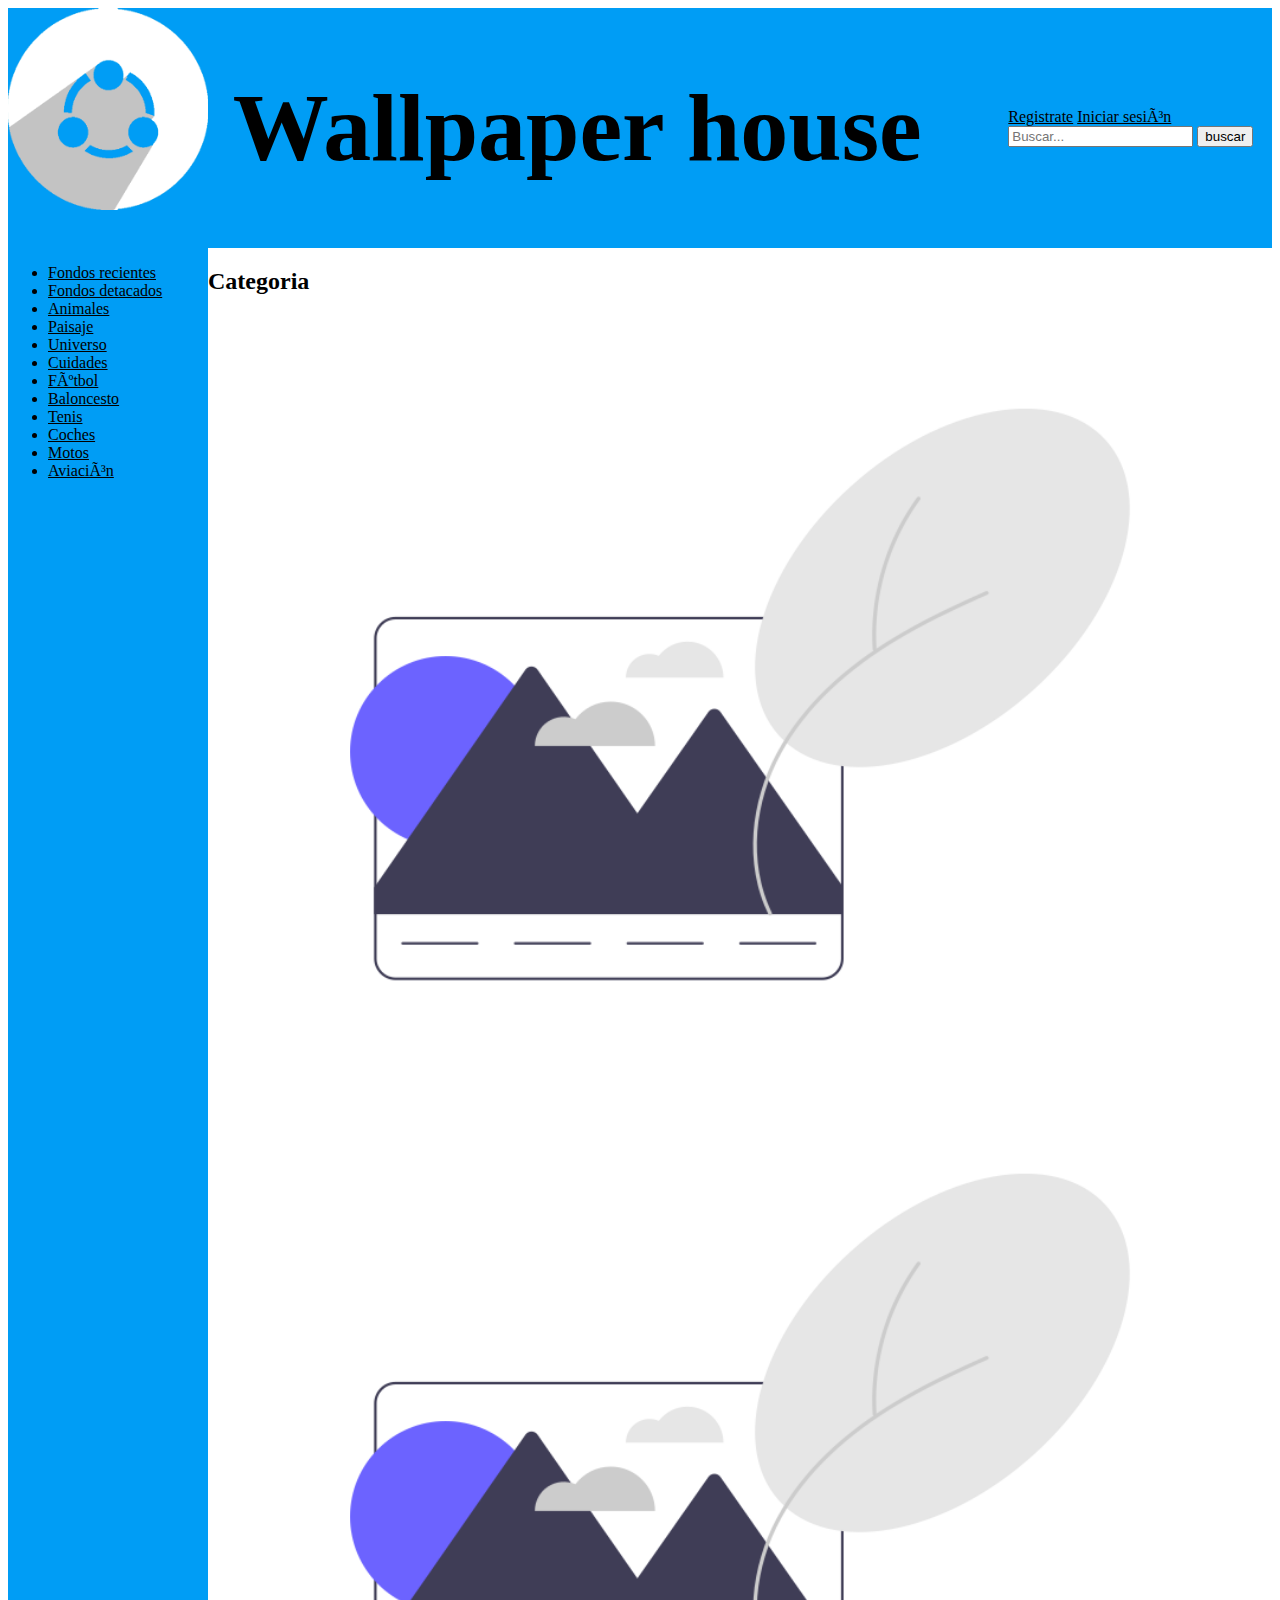
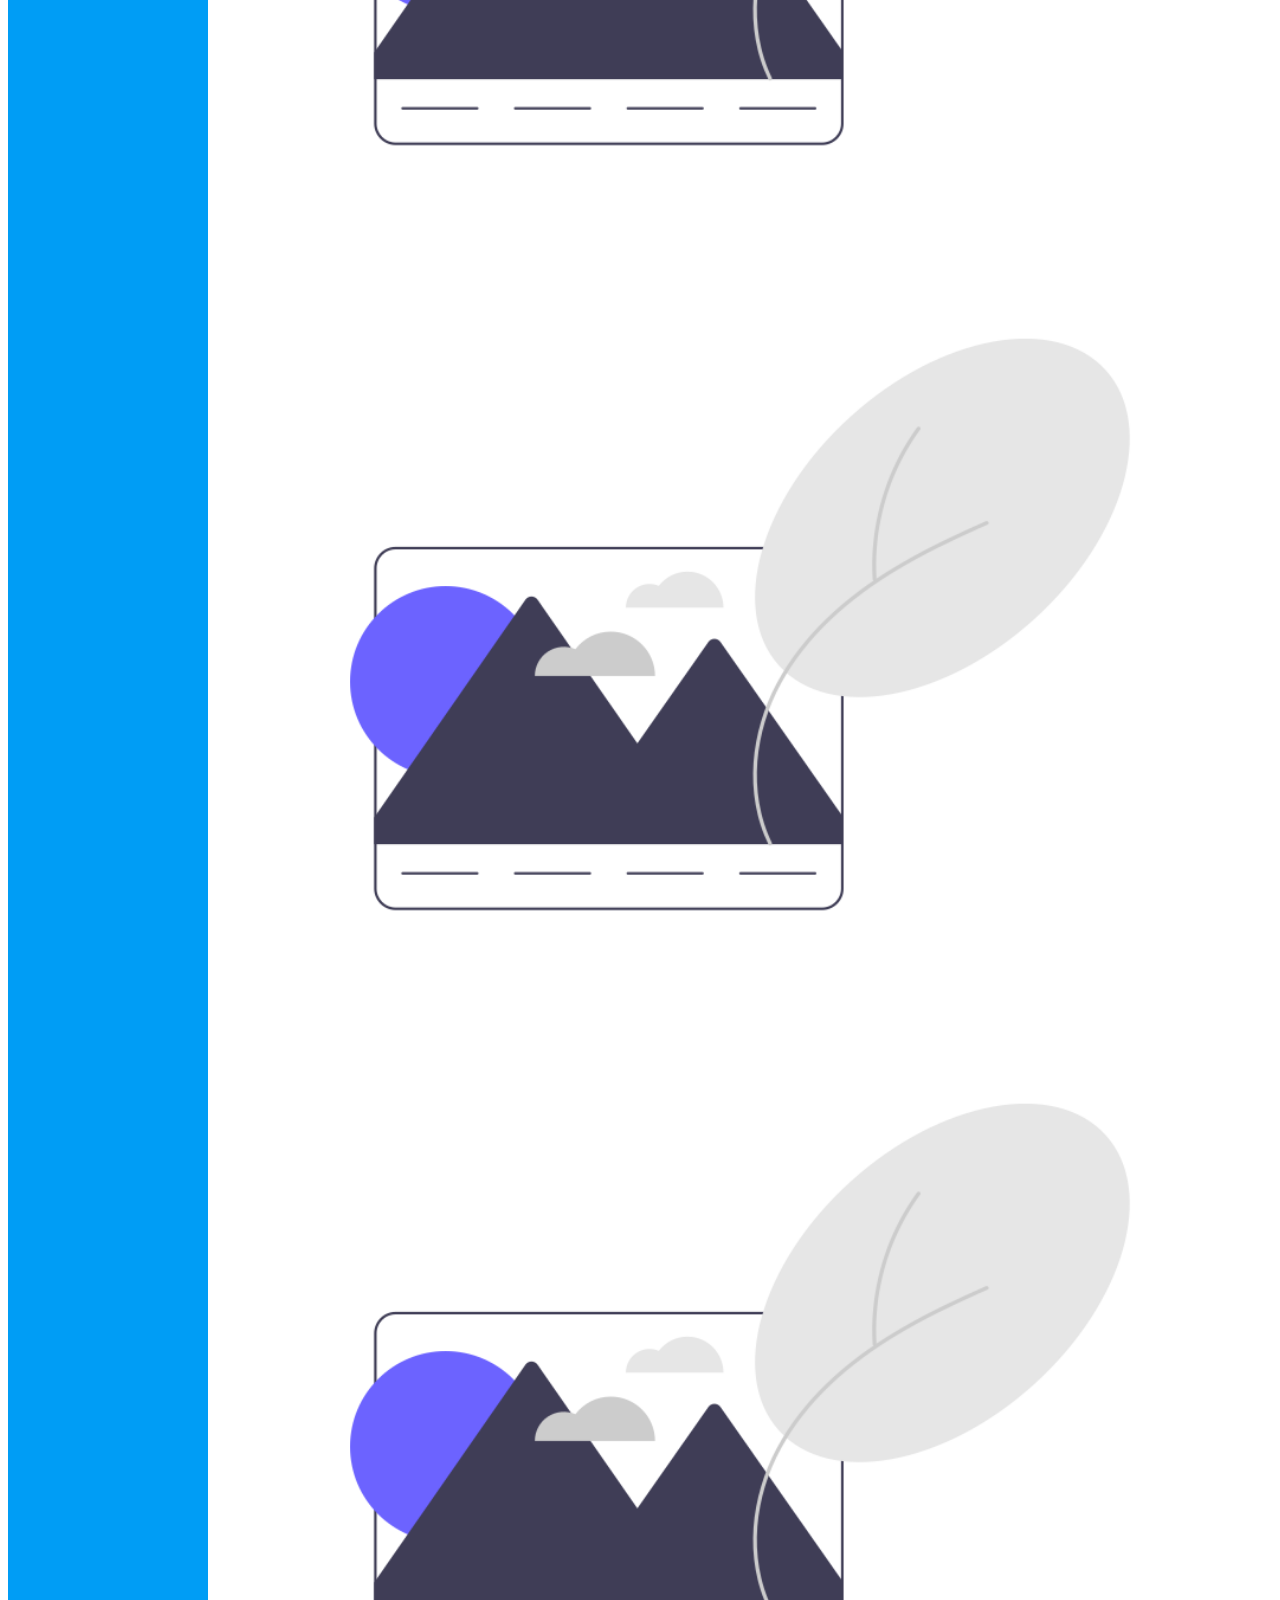
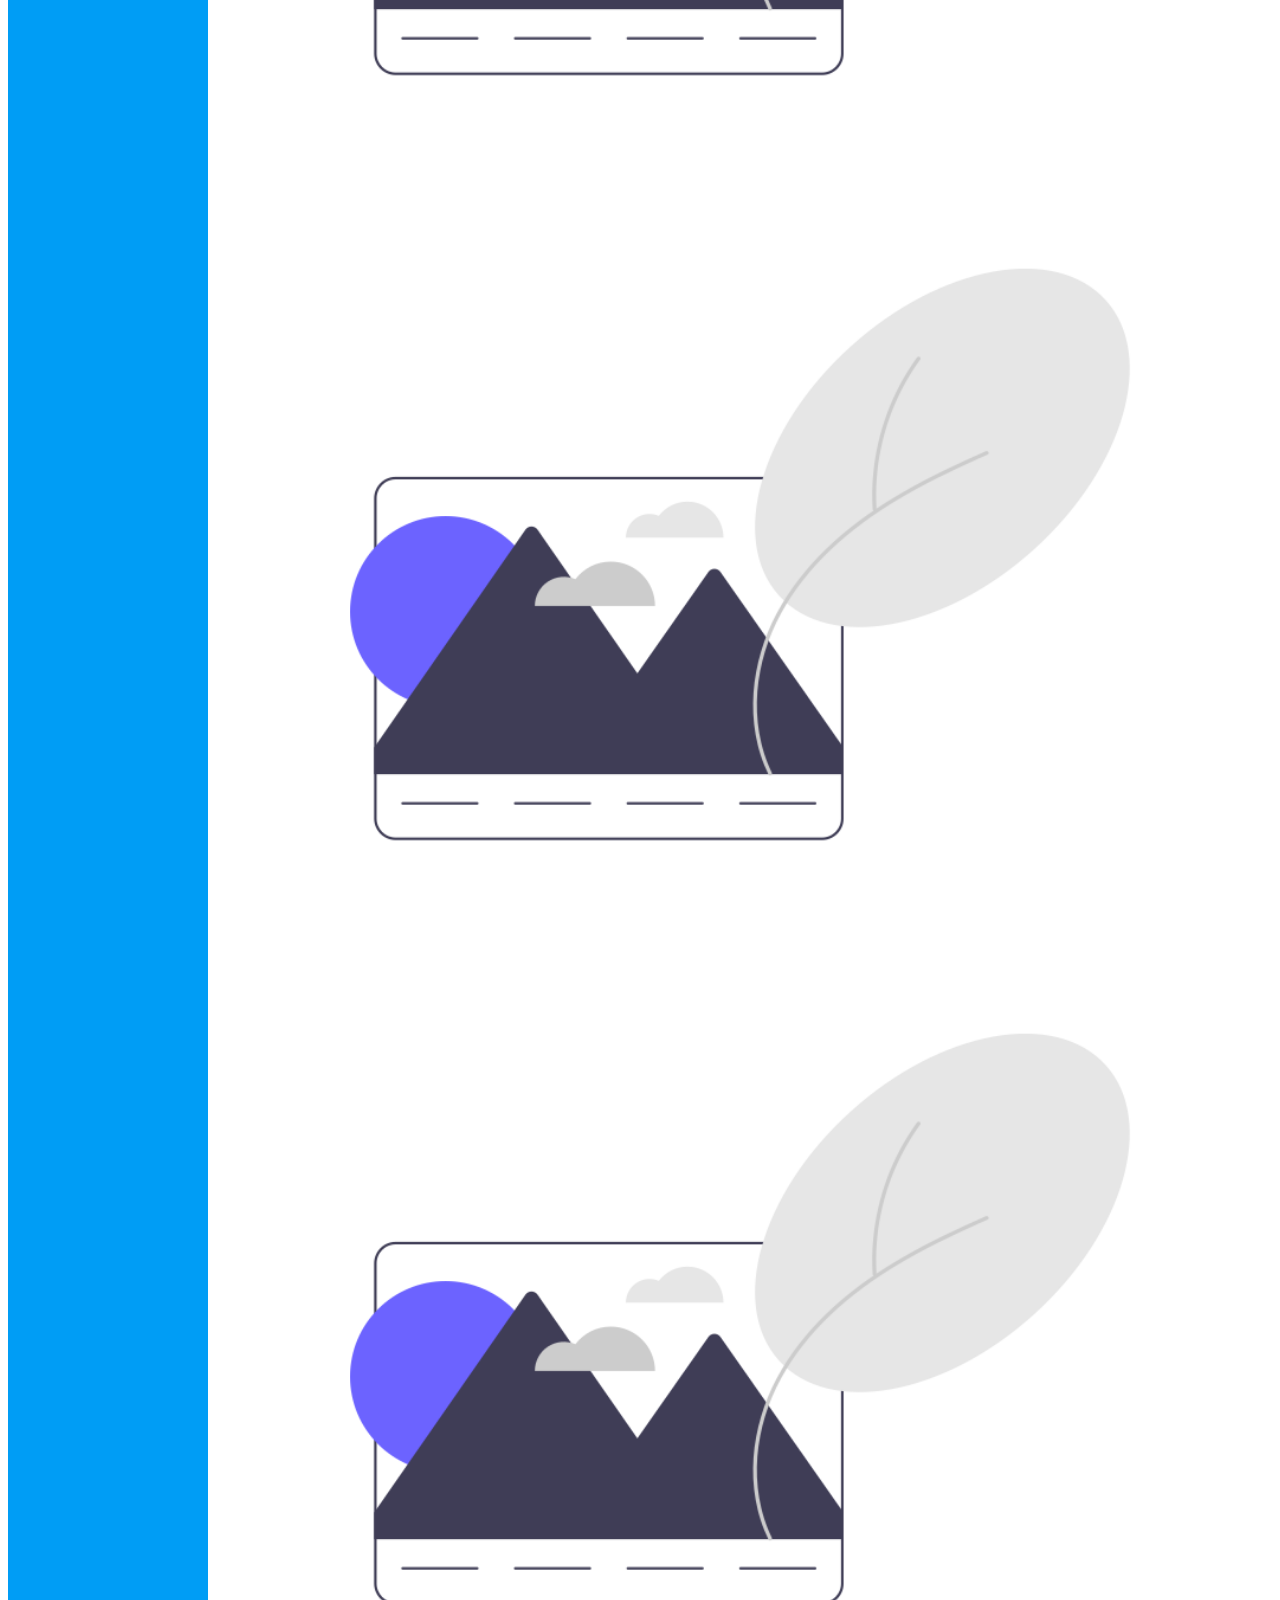
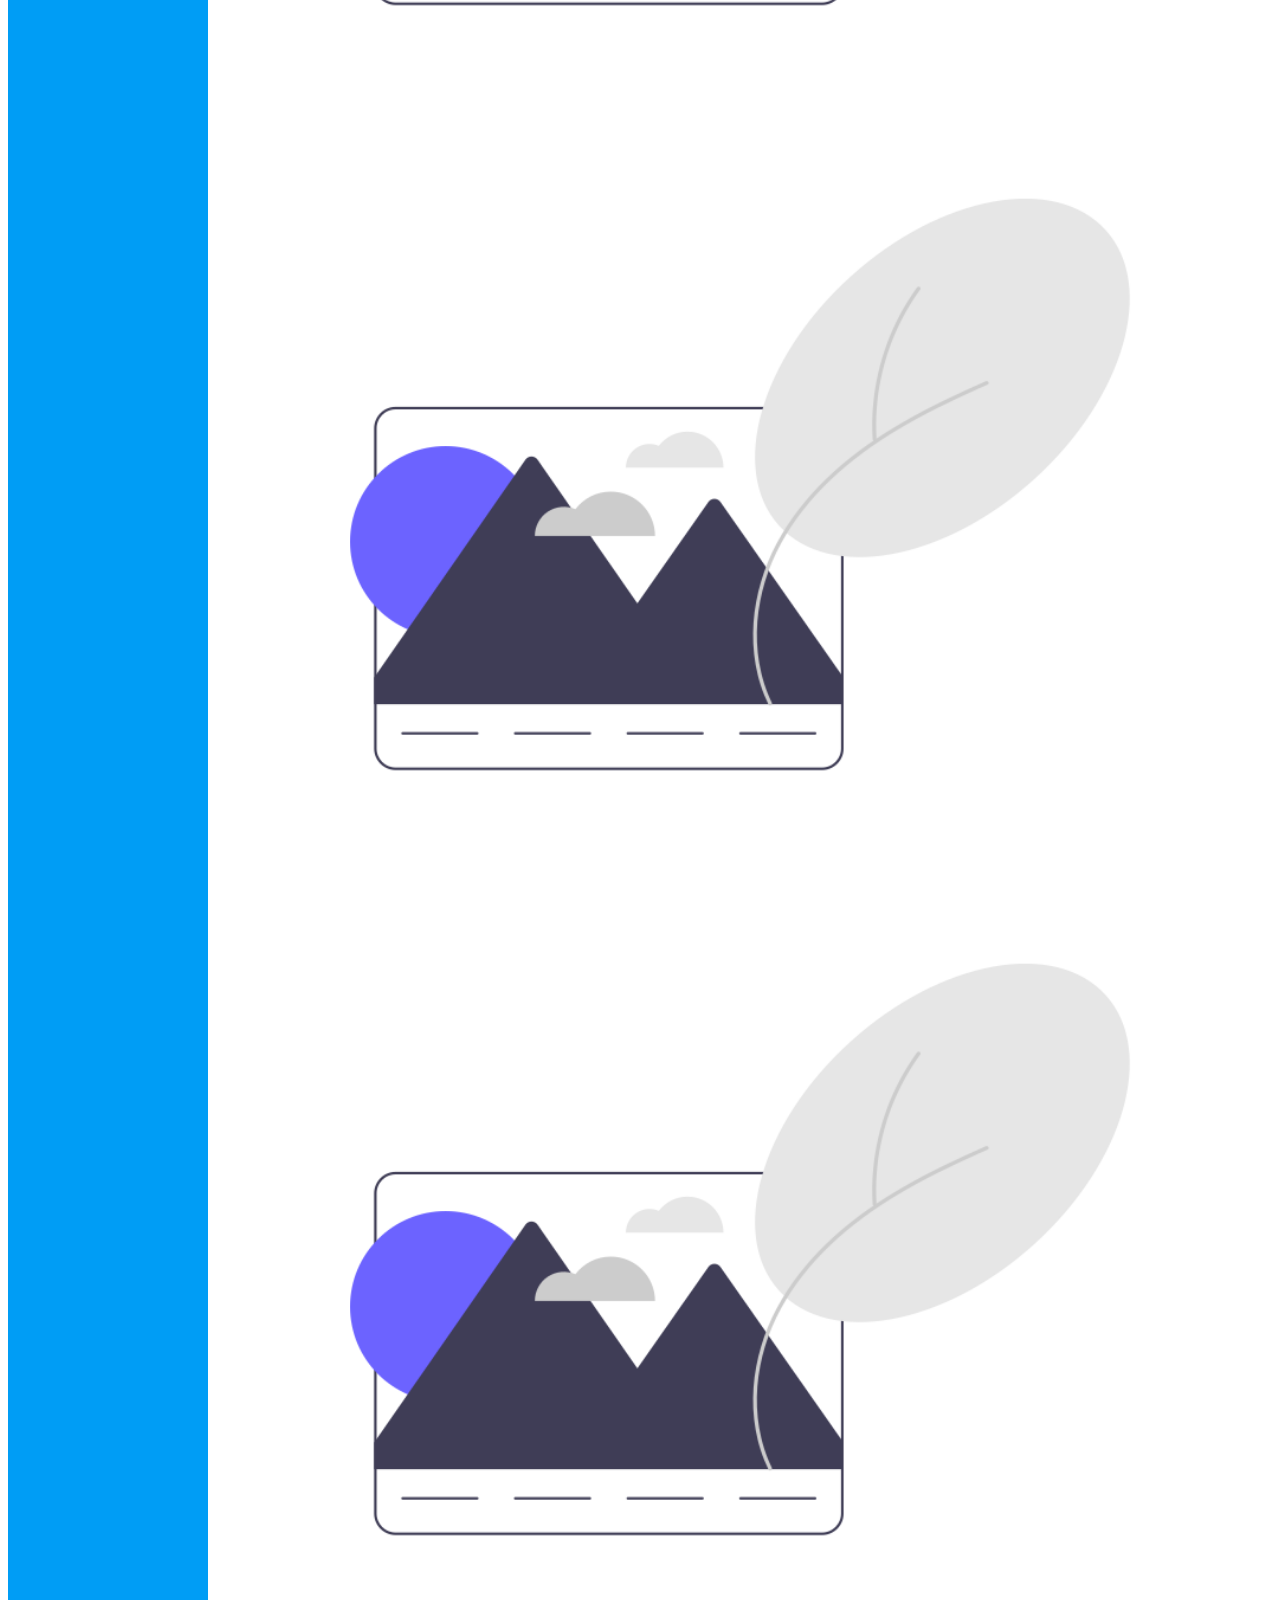
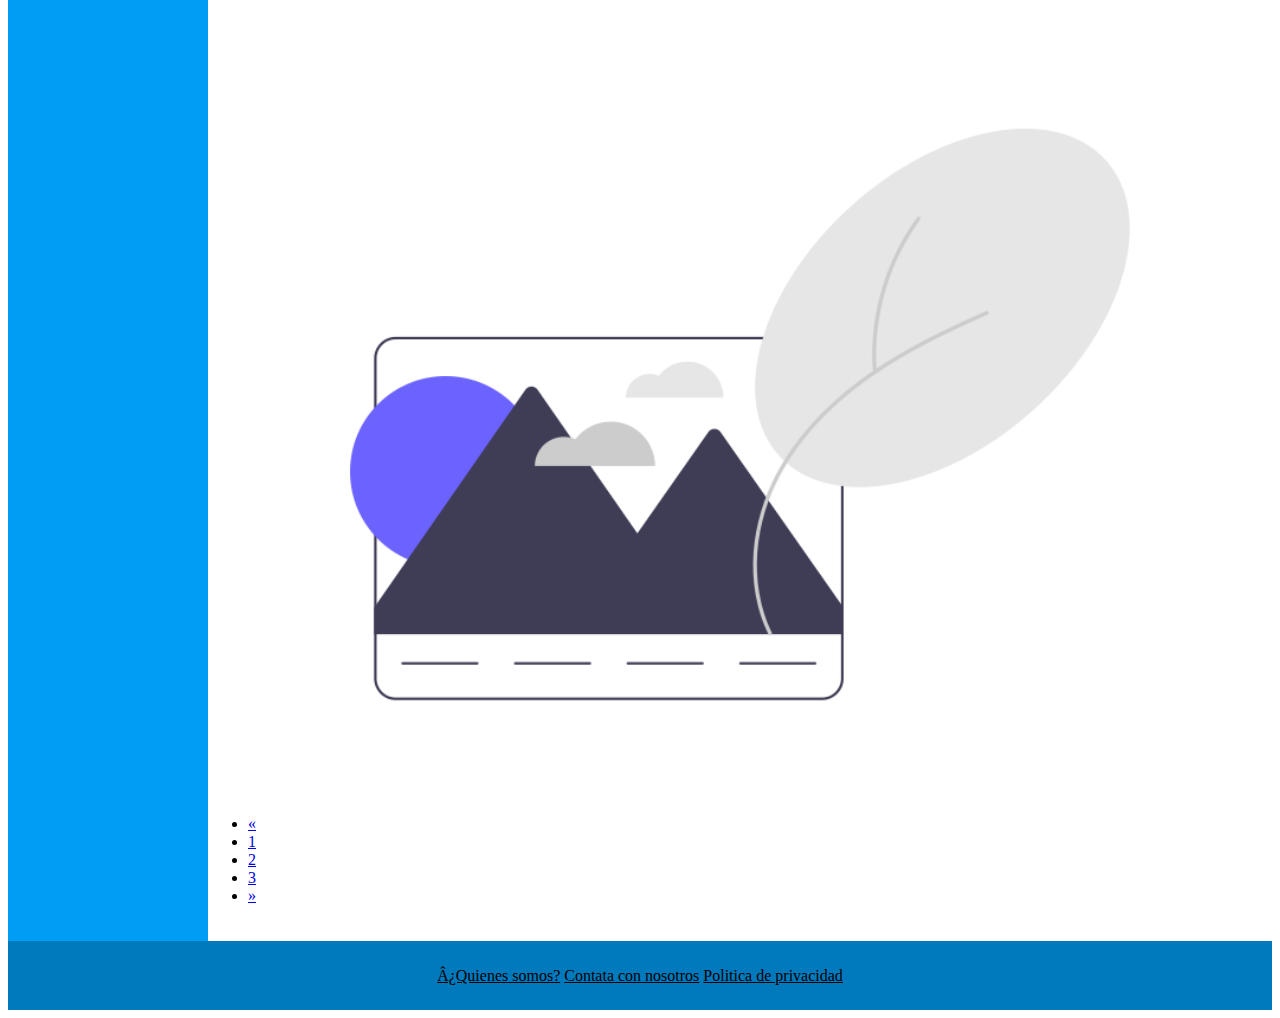
==== commit 8e7b9c8b: "diseño responsive" ====
--- a/view_categories.html
+++ b/view_categories.html
@@ -28,6 +28,9 @@
           <input class="btn btn-success" type="submit" value="buscar">
         </form>
       </div>
+    </div>
+    <div class="menu-hidden">
+      <button>Menu</button>
     </div>
   </header>
   <div class="body">
@@ -73,7 +76,7 @@
     </nav>
     <article class="article">
       <section class="destacados">
-        <div class="container">
+        <div class="container-fluid">
           <h2>Categoria</h2>
           <div class="row">
             <div class="col-4">
--- a/styles.css
+++ b/styles.css
@@ -1,5 +1,4 @@
 /* Estilos generales */
-
 .links {
   color: #000000;
 }
@@ -8,6 +7,9 @@
   font-size: 6em;
 }
 
+.menu-hidden {
+  display: none;
+}
 /* Estilos para la cabecera de la pagina */
 
 .header {
@@ -44,7 +46,7 @@
   width: 20%;
   background-color: #009DF5;
   /* min-width: 100px; */
-  /* max-width: 200px; */
+  max-width: 200px;
 }
 
 .nav-item a {
@@ -59,7 +61,7 @@
 }
 
 .article {
-  width: 80%;
+  width: 100%;
   margin-bottom: 20px;
 }
 
@@ -201,36 +203,26 @@
   opacity: 1;
 }
 
-/*
-@media screen and (min-width: 64em) {
+@media screen and (max-width: 64em) {
+  h1 {
+    font-size: 4em;
+  }
+  h2 {
+    font-size: 2em;
+  }
+  .body {
+    display: block;
+  }
+  .title {
+    width: 80%;
+  }
+  .menu-hidden {
+    display: none;
+  }
   .my-nav {
+    display: block;
     width: 100%;
-  }
-
-  .body {
-    display: block;
-  }
-
-  .left-nav li {
-    float: left;
-    display: inline;
-  }
-
-  .left-nav li a {
-    display: block;
-    color: #000000;
-    text-align: center;
-    padding: 14px 16px;
-    text-decoration: none;
-  }
-}
-
-@media screen and (min-width: 48.75em) {
-  h1 {
-    font-size: 2em;
-  }
-  .left-nav {
-    display: none;
+    max-width: 3000px;
   }
   .formlogin {
     width: 100%;
@@ -241,4 +233,27 @@
     margin-bottom: 0;
   }
 }
-}*/+
+@media screen and (max-width: 40em) {
+  h1 {
+    font-size: 2em;
+  }
+  h2 {
+    font-size: 1em;
+  }
+  .title {
+    width: 80%;
+  }
+  .my-nav {
+    display: none;
+  }
+  .options {
+    display: none;
+  }
+  .body {
+    display: block;
+  }
+  .menu-hidden{
+    display: block;
+  }
+}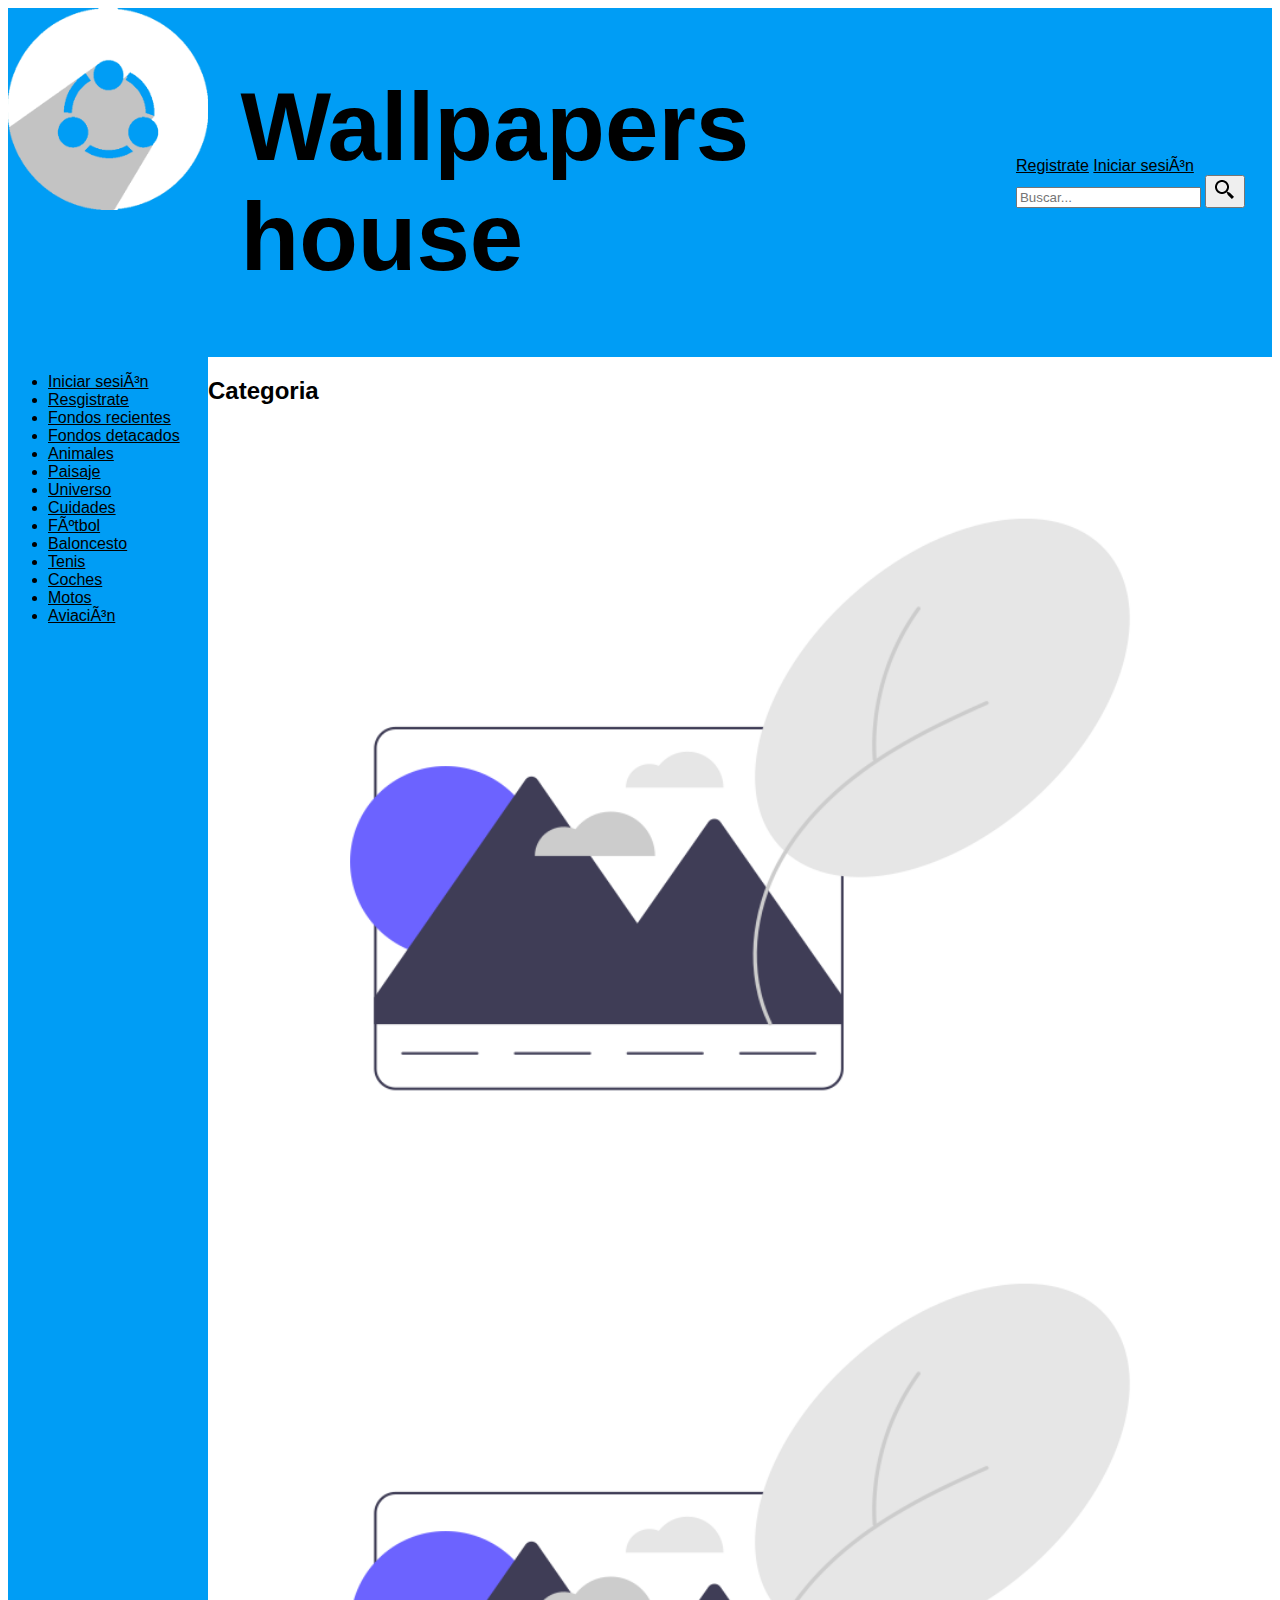
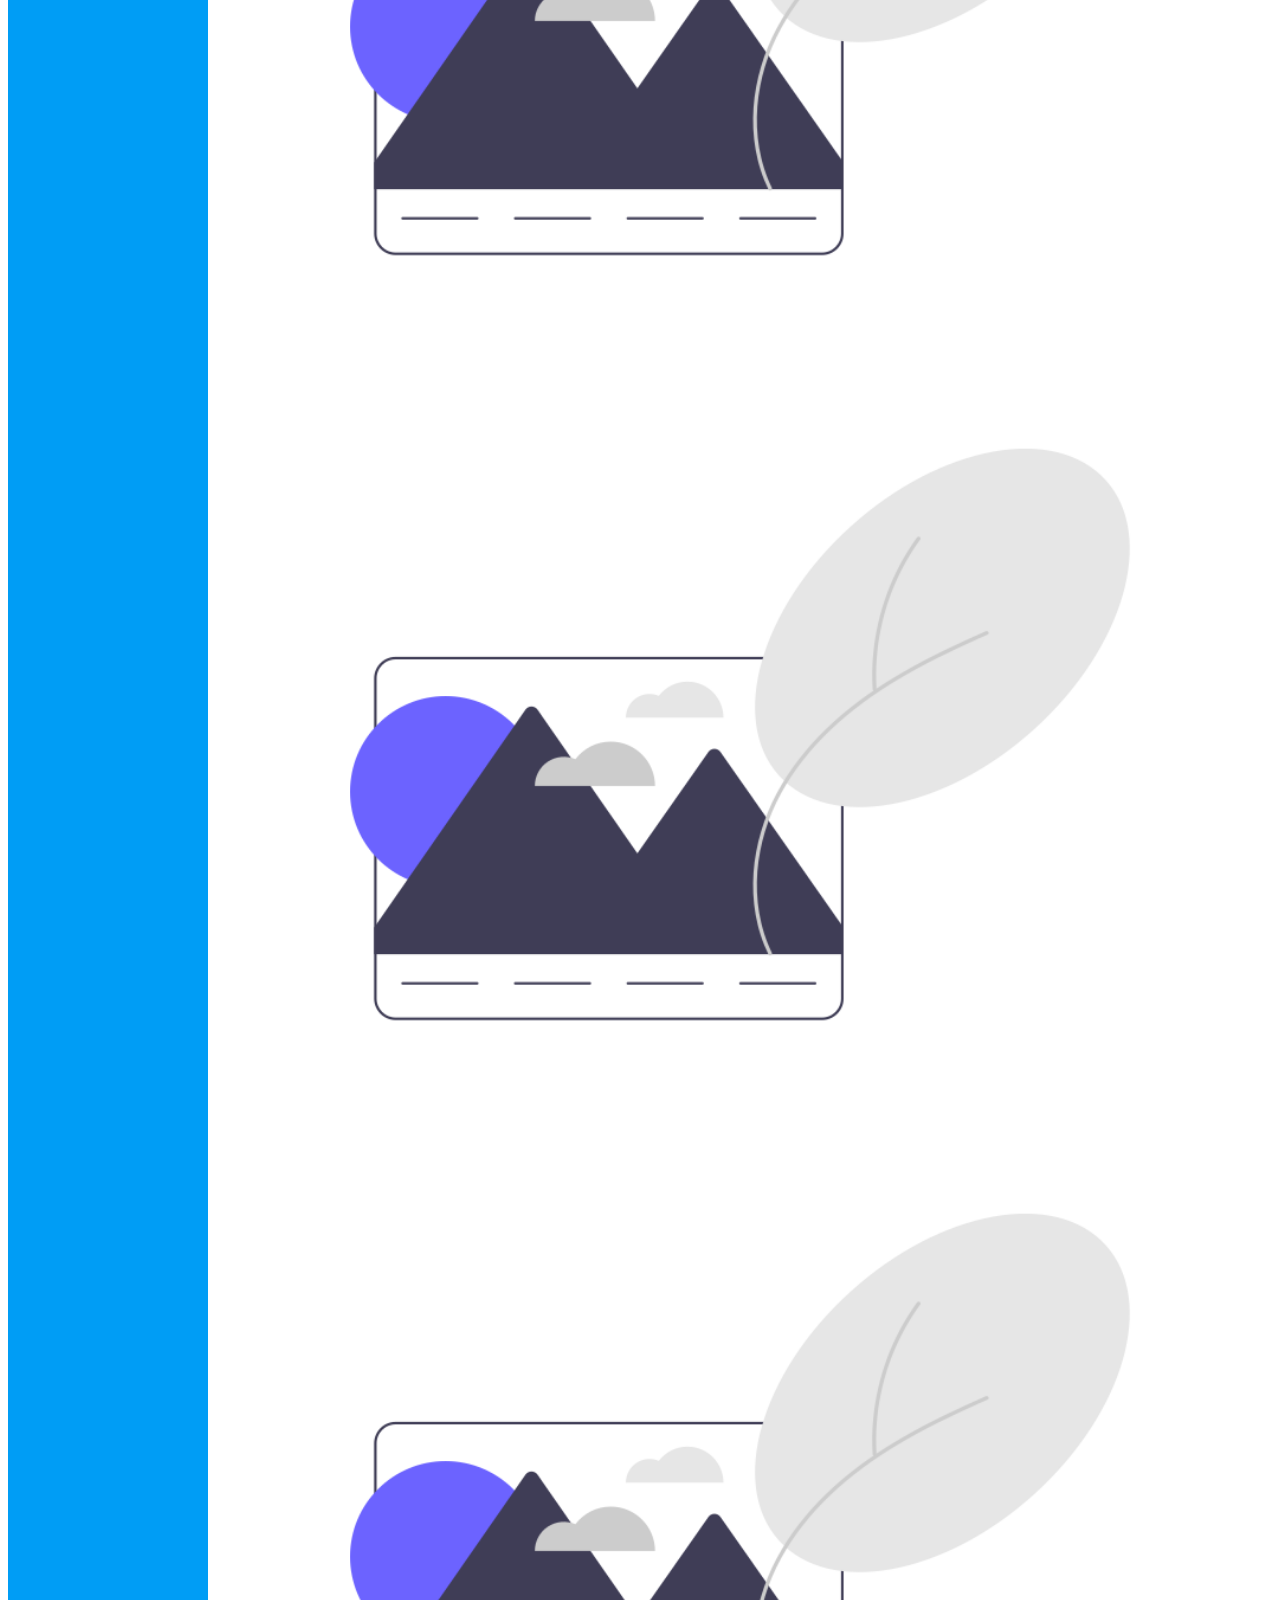
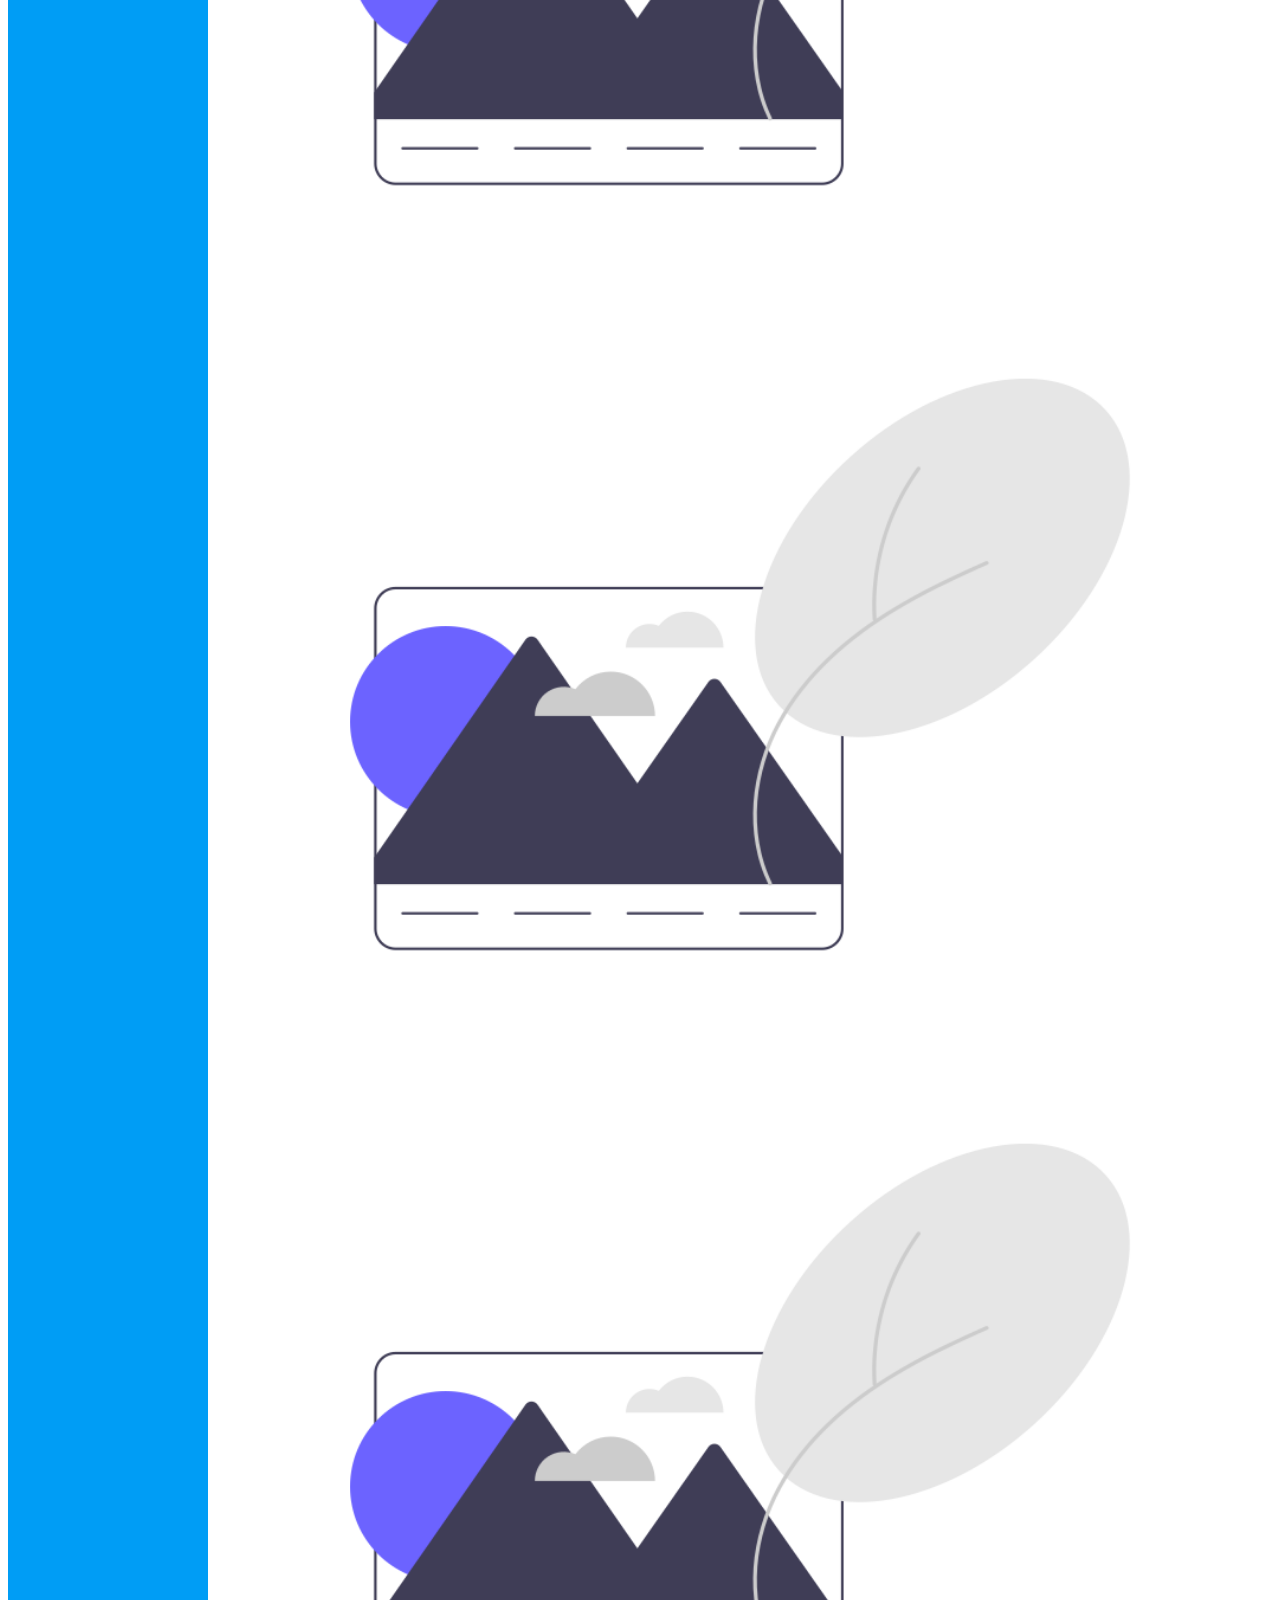
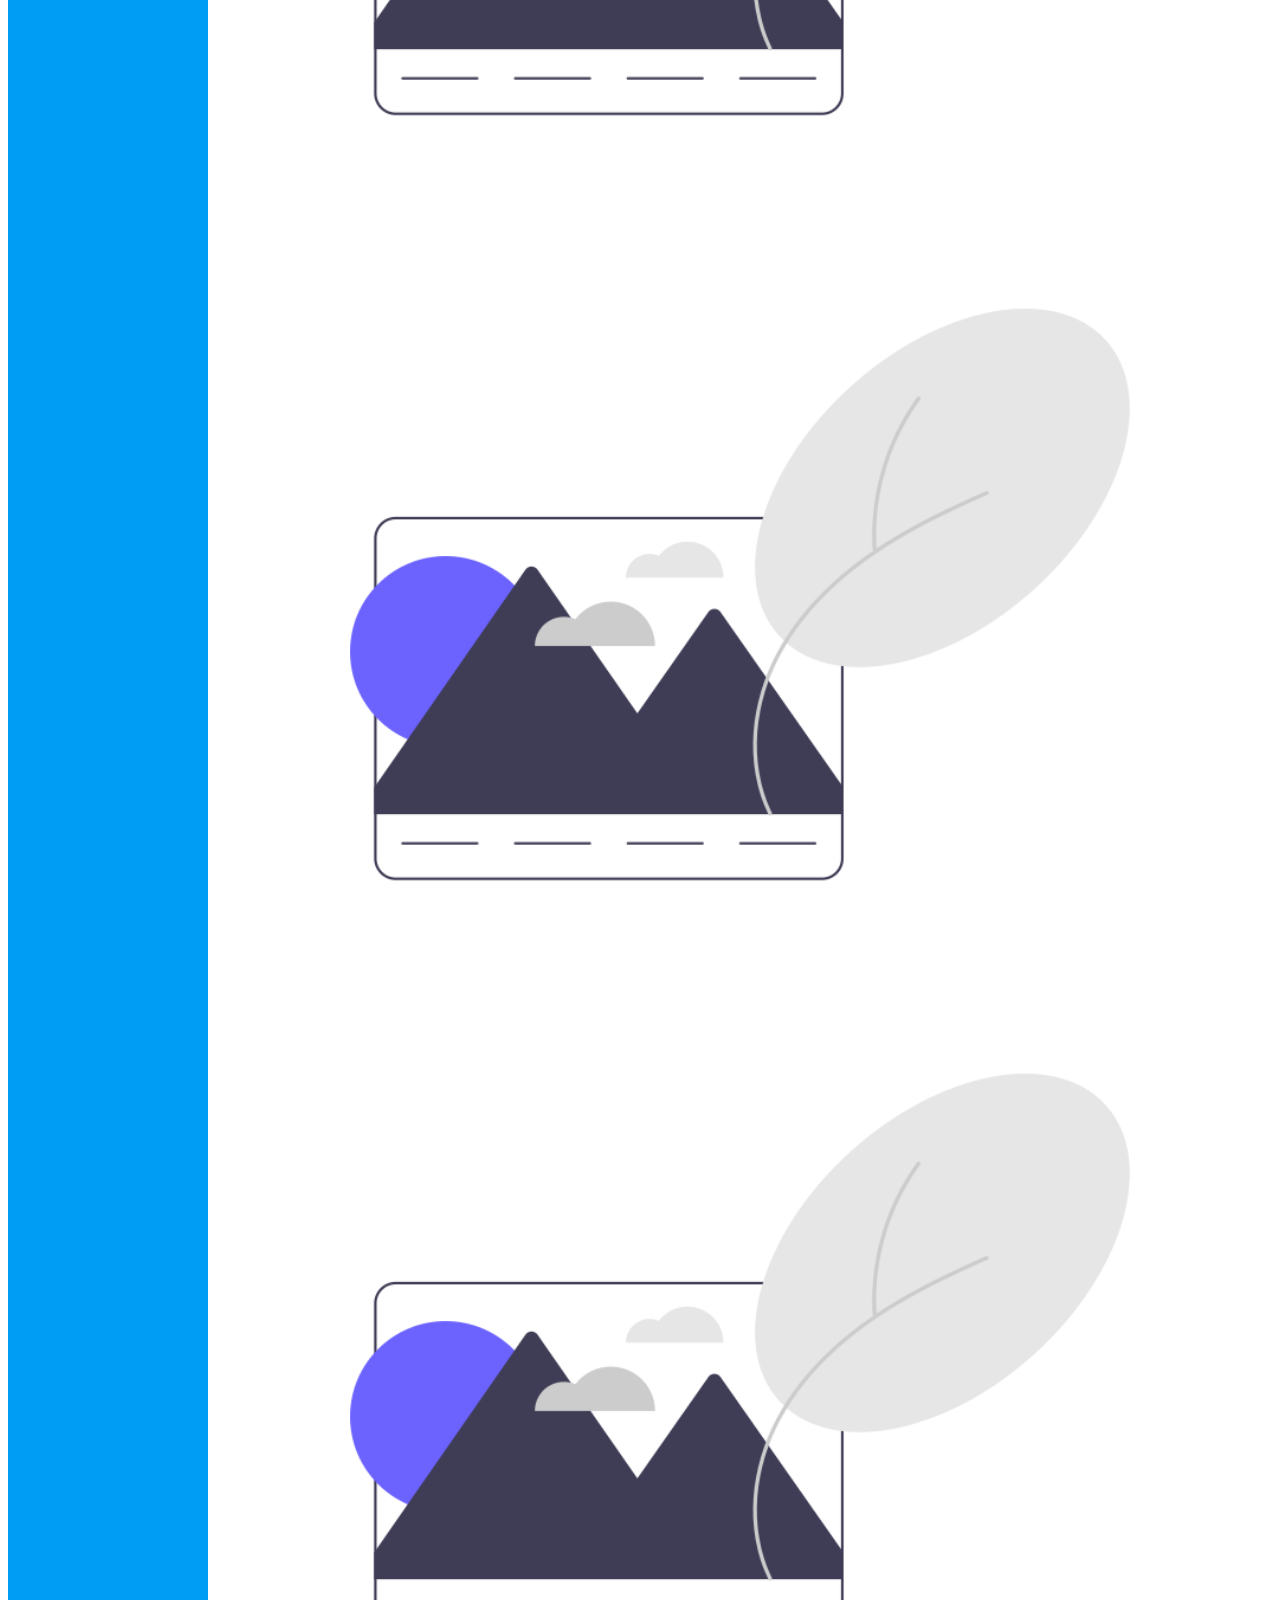
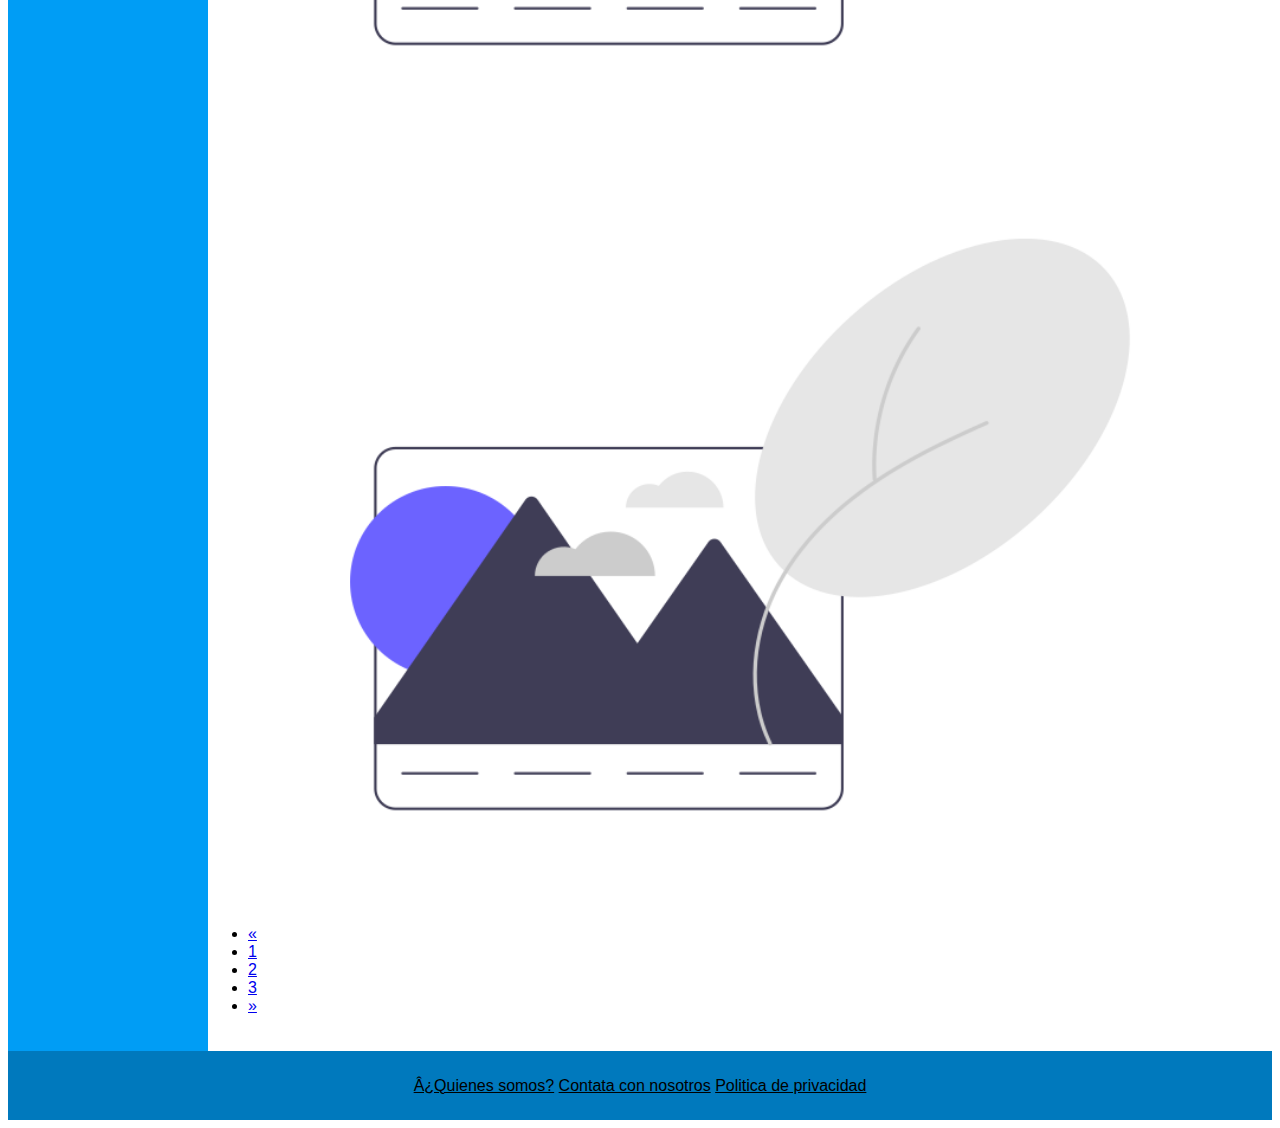
==== commit f45b8355: "diseño responsive" ====
--- a/view_categories.html
+++ b/view_categories.html
@@ -6,9 +6,8 @@
   <meta name="viewport" content="width=device-width, initial-scale=1.0">
   <meta http-equiv="Contect-Type" content="text/html; charset=UTF-8">
   <link rel="stylesheet" href="https://cdn.jsdelivr.net/npm/bootstrap@4.5.3/dist/css/bootstrap.min.css"
-  integrity="sha384-TX8t27EcRE3e/ihU7zmQxVncDAy5uIKz4rEkgIXeMed4M0jlfIDPvg6uqKI2xXr2" crossorigin="anonymous">
+    integrity="sha384-TX8t27EcRE3e/ihU7zmQxVncDAy5uIKz4rEkgIXeMed4M0jlfIDPvg6uqKI2xXr2" crossorigin="anonymous">
   <link rel="stylesheet" href="styles.css">
-  <script src="scripts.js"></script>
 </head>
 
 <body>
@@ -17,7 +16,7 @@
       <a href="index.html"><img class="logo" src="imgs/logo.png" alt="logo"></a>
     </div>
     <div class="title">
-      <h1>Wallpaper house</h1>
+      <h1>Wallpapers house</h1>
     </div>
     <div class="options">
       <a class="links" href="view_registration.html">Registrate</a>
@@ -25,17 +24,25 @@
       <div class="search">
         <form class="form-inline" action="">
           <input class="form-control" type="search" name="query" placeholder="Buscar...">
-          <input class="btn btn-success" type="submit" value="buscar">
+          <button class="btn btn-success" type="submit" value="buscar">
+            <img src="imgs/search-alt-2-regular-24.png" alt="buscar">
+          </button>
         </form>
       </div>
     </div>
     <div class="menu-hidden">
-      <button>Menu</button>
+      <img src="imgs/menu-regular-24.png" alt="menu">
     </div>
   </header>
   <div class="body">
     <nav class="my-nav">
       <ul class="nav flex-column">
+        <li class="nav-item">
+          <a class="nav-link d-none" href="view_profile.html">Iniciar sesión</a>
+        </li>
+        <li class="nav-item">
+          <a class="nav-link d-none" href="view_registration.html">Resgistrate</a>
+        </li>
         <li class="nav-item">
           <a class="nav-link active" href="view_categories.html">Fondos recientes</a>
         </li>
@@ -79,47 +86,47 @@
         <div class="container-fluid">
           <h2>Categoria</h2>
           <div class="row">
-            <div class="col-4">
+            <div class="col-4 responsive">
               <img src="imgs/basico.png" alt="imagen">
             </div>
-            <div class="col-4">
+            <div class="col-4 responsive">
               <img src="imgs/basico.png" alt="imagen">
             </div>
-            <div class="col-4">
+            <div class="col-4 responsive">
               <img src="imgs/basico.png" alt="imagen">
             </div>
           </div>
           <div class="row">
-            <div class="col-4">
+            <div class="col-4 responsive">
               <img src="imgs/basico.png" alt="imagen">
             </div>
-            <div class="col-4">
+            <div class="col-4 responsive">
               <img src="imgs/basico.png" alt="imagen">
             </div>
-            <div class="col-4">
+            <div class="col-4 responsive">
               <img src="imgs/basico.png" alt="imagen">
             </div>
           </div>
           <div class="row">
-            <div class="col-4">
+            <div class="col-4 responsive">
               <img src="imgs/basico.png" alt="imagen">
             </div>
-            <div class="col-4">
+            <div class="col-4 responsive">
               <img src="imgs/basico.png" alt="imagen">
             </div>
-            <div class="col-4">
+            <div class="col-4 responsive">
               <img src="imgs/basico.png" alt="imagen">
             </div>
           </div>
-            <nav aria-label="Page navigation example">
-              <ul class="pagination justify-content-center">
-                <li class="page-item"><a class="page-link" href="#">&laquo;</a></li>
-                <li class="page-item"><a class="page-link" href="#">1</a></li>
-                <li class="page-item"><a class="page-link" href="#">2</a></li>
-                <li class="page-item"><a class="page-link" href="#">3</a></li>
-                <li class="page-item"><a class="page-link" href="#">&raquo;</a></li>
-              </ul>
-            </nav>
+          <nav aria-label="Page navigation example">
+            <ul class="pagination justify-content-center">
+              <li class="page-item"><a class="page-link" href="#">&laquo;</a></li>
+              <li class="page-item"><a class="page-link" href="#">1</a></li>
+              <li class="page-item"><a class="page-link" href="#">2</a></li>
+              <li class="page-item"><a class="page-link" href="#">3</a></li>
+              <li class="page-item"><a class="page-link" href="#">&raquo;</a></li>
+            </ul>
+          </nav>
         </div>
       </section>
     </article>
@@ -135,6 +142,7 @@
   <script src="https://cdn.jsdelivr.net/npm/bootstrap@4.5.3/dist/js/bootstrap.bundle.min.js"
     integrity="sha384-ho+j7jyWK8fNQe+A12Hb8AhRq26LrZ/JpcUGGOn+Y7RsweNrtN/tE3MoK7ZeZDyx"
     crossorigin="anonymous"></script>
+  <script src="scripts.js"></script>
 </body>
 
 </html>--- a/styles.css
+++ b/styles.css
@@ -65,15 +65,11 @@
   margin-bottom: 20px;
 }
 
-img {
+.responsive img {
   width: 100%;
   height: auto;
 }
 
-.col-2x2 img {
-  width: 200px;
-  height: auto;
-}
 
 .footer {
   width: 100%;
@@ -81,57 +77,6 @@
   padding-top: 2%;
   padding-bottom: 2%;
   background-color: #0079BD;
-}
-
-/* Estilos paginacion */
-
-.paginationn {
-  display: inline-flex;
-  width: 100%;
-  justify-content: center;
-  margin-top: 20px;
-}
-
-.paginationn a {
-  color: black;
-  padding: 8px 16px;
-  text-decoration: none;
-  transition: background-color .3s;
-}
-
-.paginationn a.active {
-  background-color: #009DF5;
-  color: white;
-}
-
-.paginationn a:hover:not(.active) {
-  background-color: #ddd;
-}
-
-/* Estilos ver perfil */
-
-.col-30 {
-  width: 30%;
-}
-
-.col-50 {
-  width: 50%;
-}
-
-.col-20 {
-  width: 20%;
-  display: inline-block;
-}
-
-.profile {
-  display: inline-flex;
-}
-
-.upload, .previous, .next {
-  display: flex;
-  height: 100%;
-  align-items: center;
-  justify-content: center;
 }
 
 /* Estilos para sola una imagen */
@@ -203,6 +148,70 @@
   opacity: 1;
 }
 
+.next, .previous {
+  max-width: 50px;
+  min-width: 25px;
+}
+
+* {
+  -webkit-box-sizing: border-box;
+  box-sizing: border-box;
+}
+
+body { font-family: sans-serif; }
+
+.gallery {
+  background: #EEE;
+}
+
+.gallery-cell img{
+  /* width: 28%; */
+  height: 200px;
+  /* margin-right: 10px; */
+  /* background: #8C8; */
+  /* counter-increment: gallery-cell; */
+}
+
+.gallery-cell.is-selected {
+  /* background: #ED2; */
+}
+
+/* cell number */
+.gallery-cell:before {
+  display: block;
+  /* text-align: center; */
+  /* content: counter(gallery-cell); */
+  /* line-height: 200px; */
+  /* font-size: 80px; */
+  /* color: white; */
+}
+
+/* buttons, no circle */
+.flickity-prev-next-button {
+  width: 60px;
+  height: 60px;
+  background: transparent;
+  opacity: 0.6;
+}
+.flickity-prev-next-button:hover {
+  background: transparent;
+  opacity: 1;
+}
+/* arrow color */
+.flickity-prev-next-button .arrow {
+  fill: white;
+}
+.flickity-prev-next-button.no-svg {
+  color: white;
+}
+/* closer to edge */
+.flickity-prev-next-button.previous { left: 0; }
+.flickity-prev-next-button.next { right: 0; }
+/* hide disabled button */
+.flickity-prev-next-button:disabled {
+  display: none;
+}
+
 @media screen and (max-width: 64em) {
   h1 {
     font-size: 4em;
@@ -241,8 +250,11 @@
   h2 {
     font-size: 1em;
   }
+  a {
+    font-size: 1.5em;
+  }
   .title {
-    width: 80%;
+    width: 70%;
   }
   .my-nav {
     display: none;
@@ -253,7 +265,9 @@
   .body {
     display: block;
   }
-  .menu-hidden{
-    display: block;
+  .menu-hidden {
+    display: block;
+    width: 10%;
+    padding-top: 60px;
   }
 }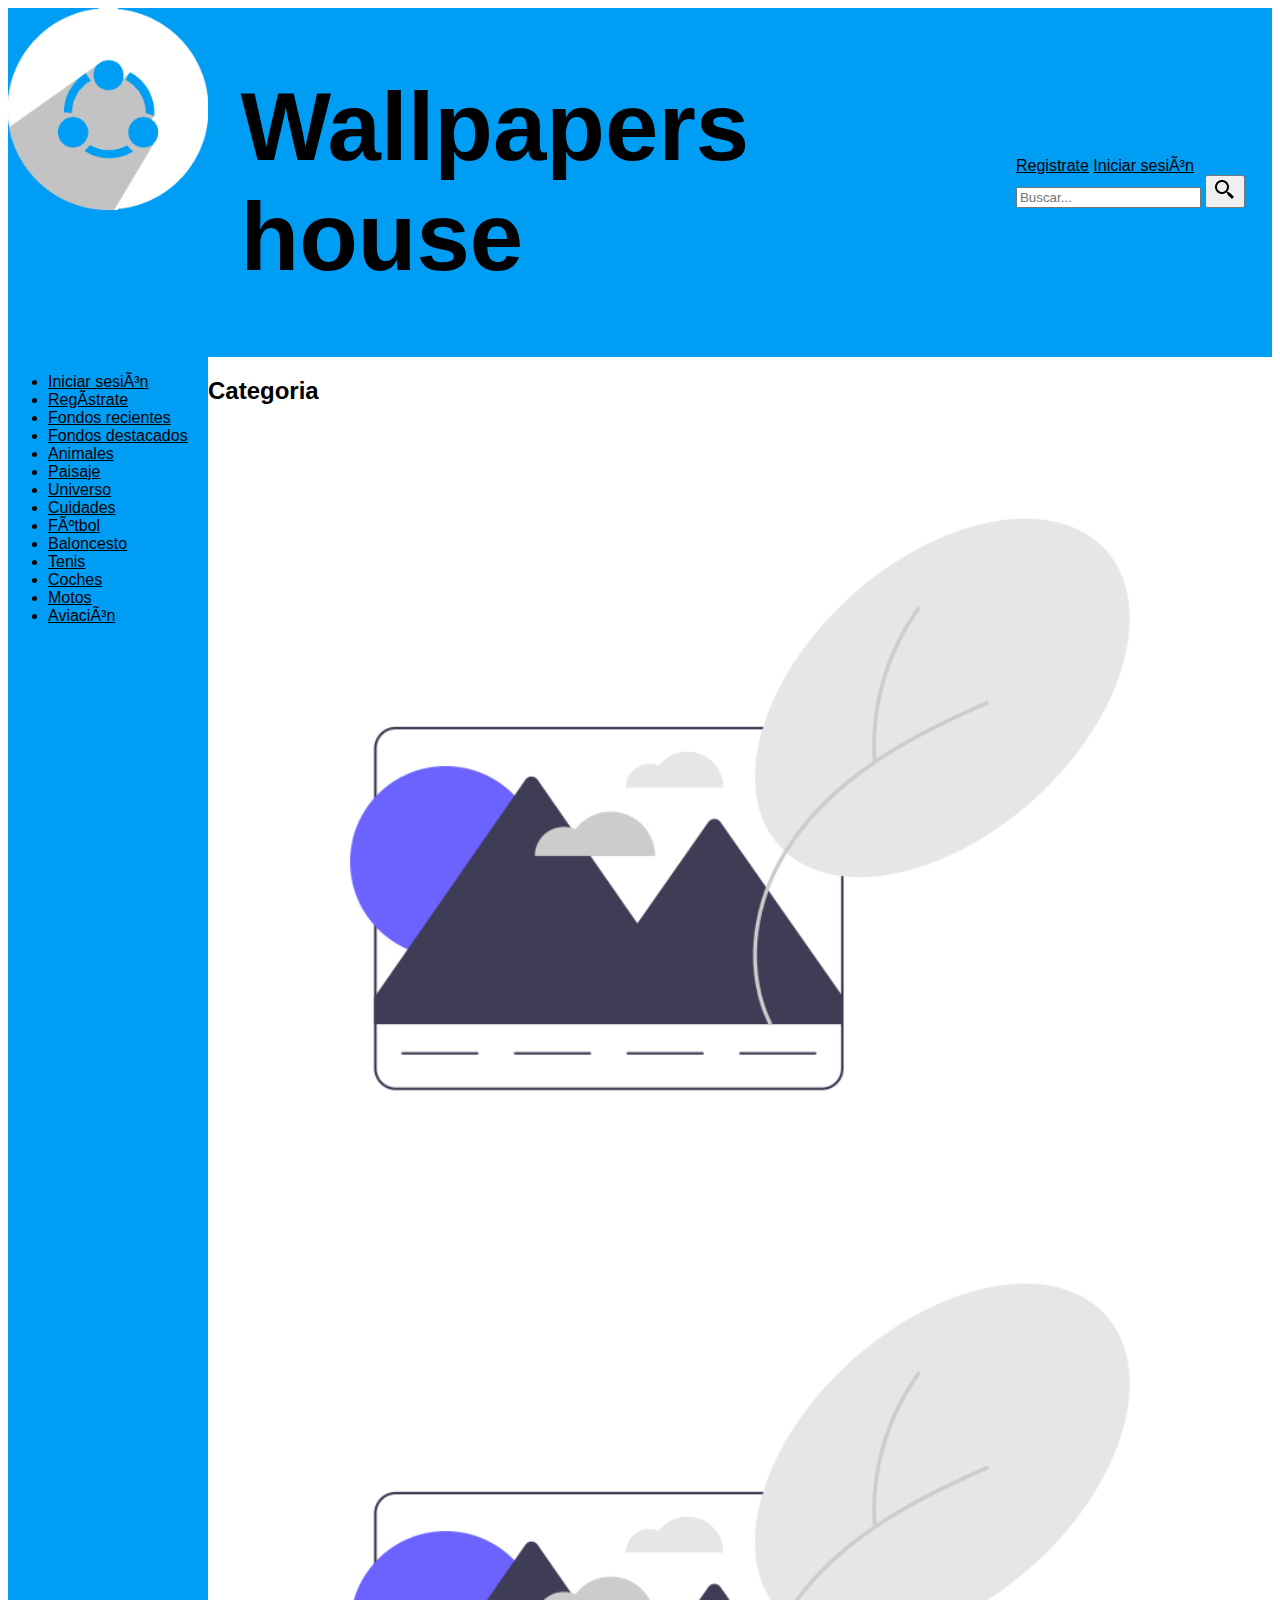
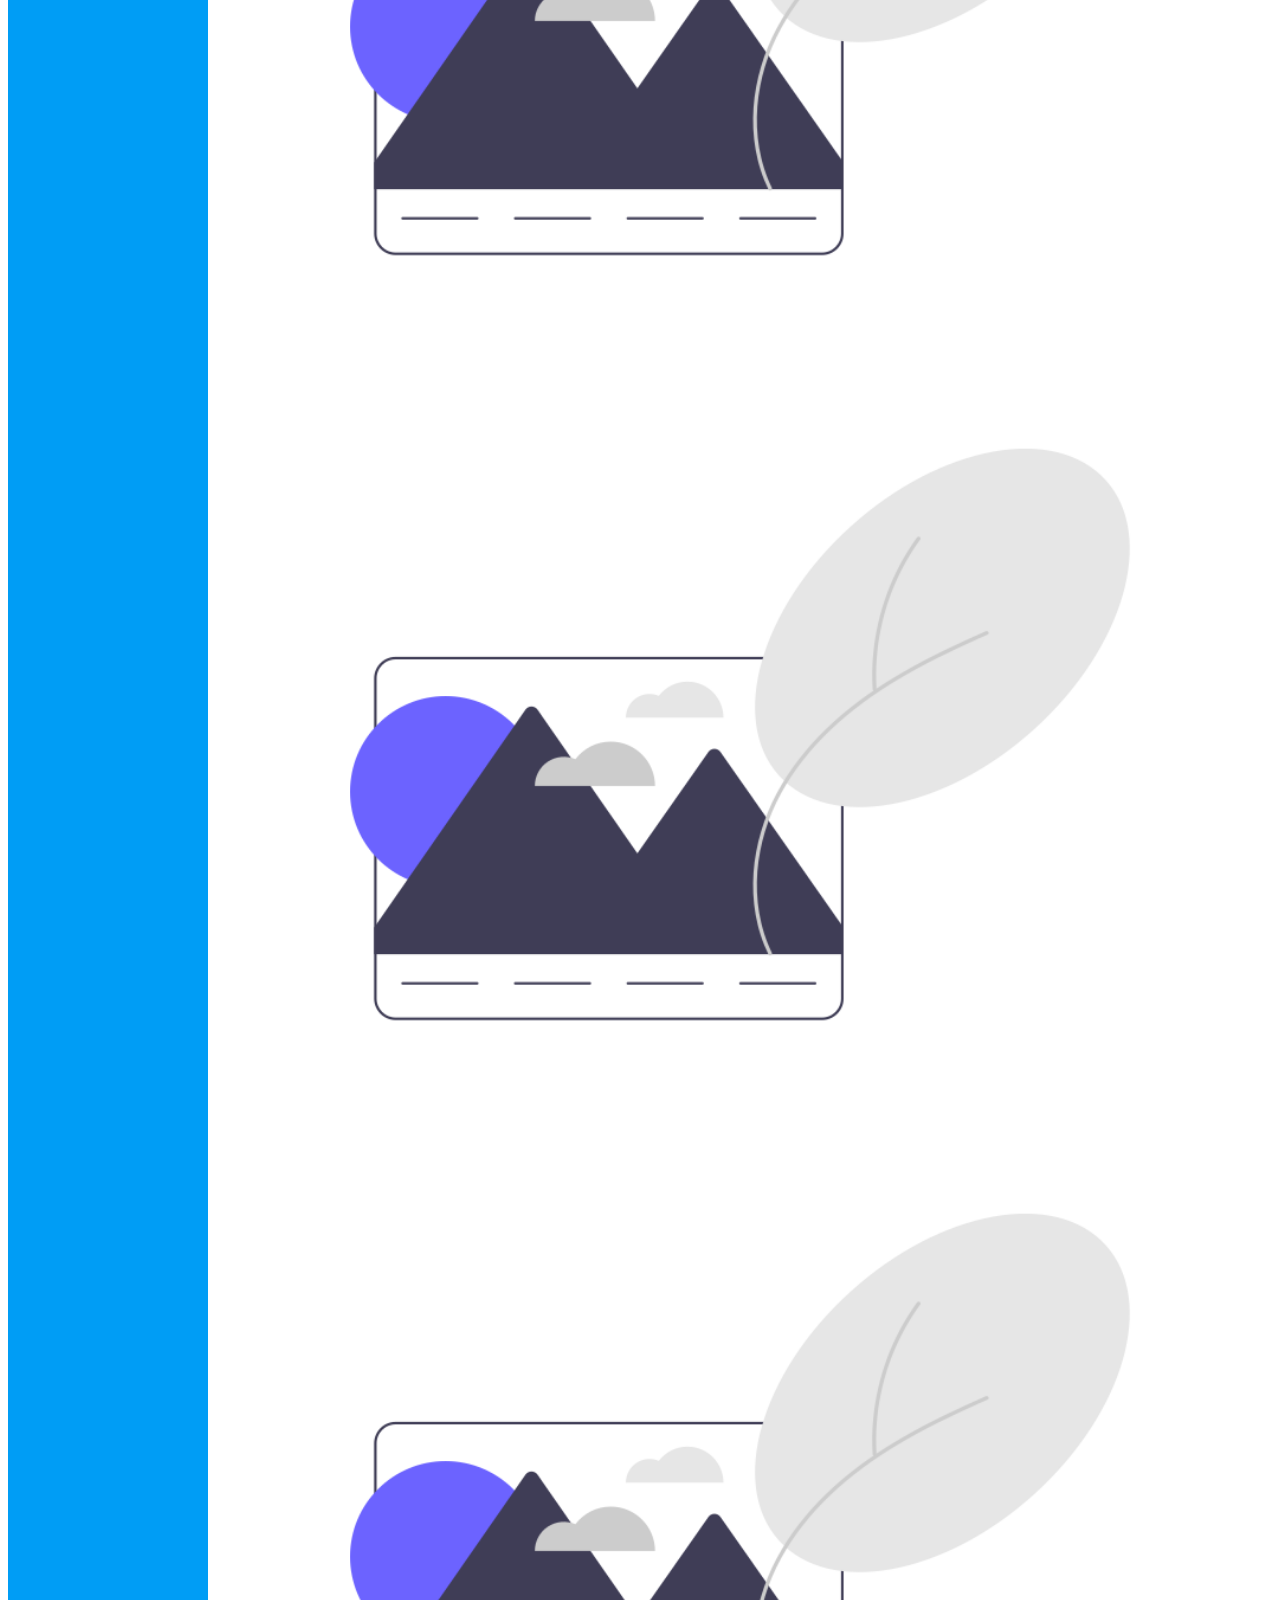
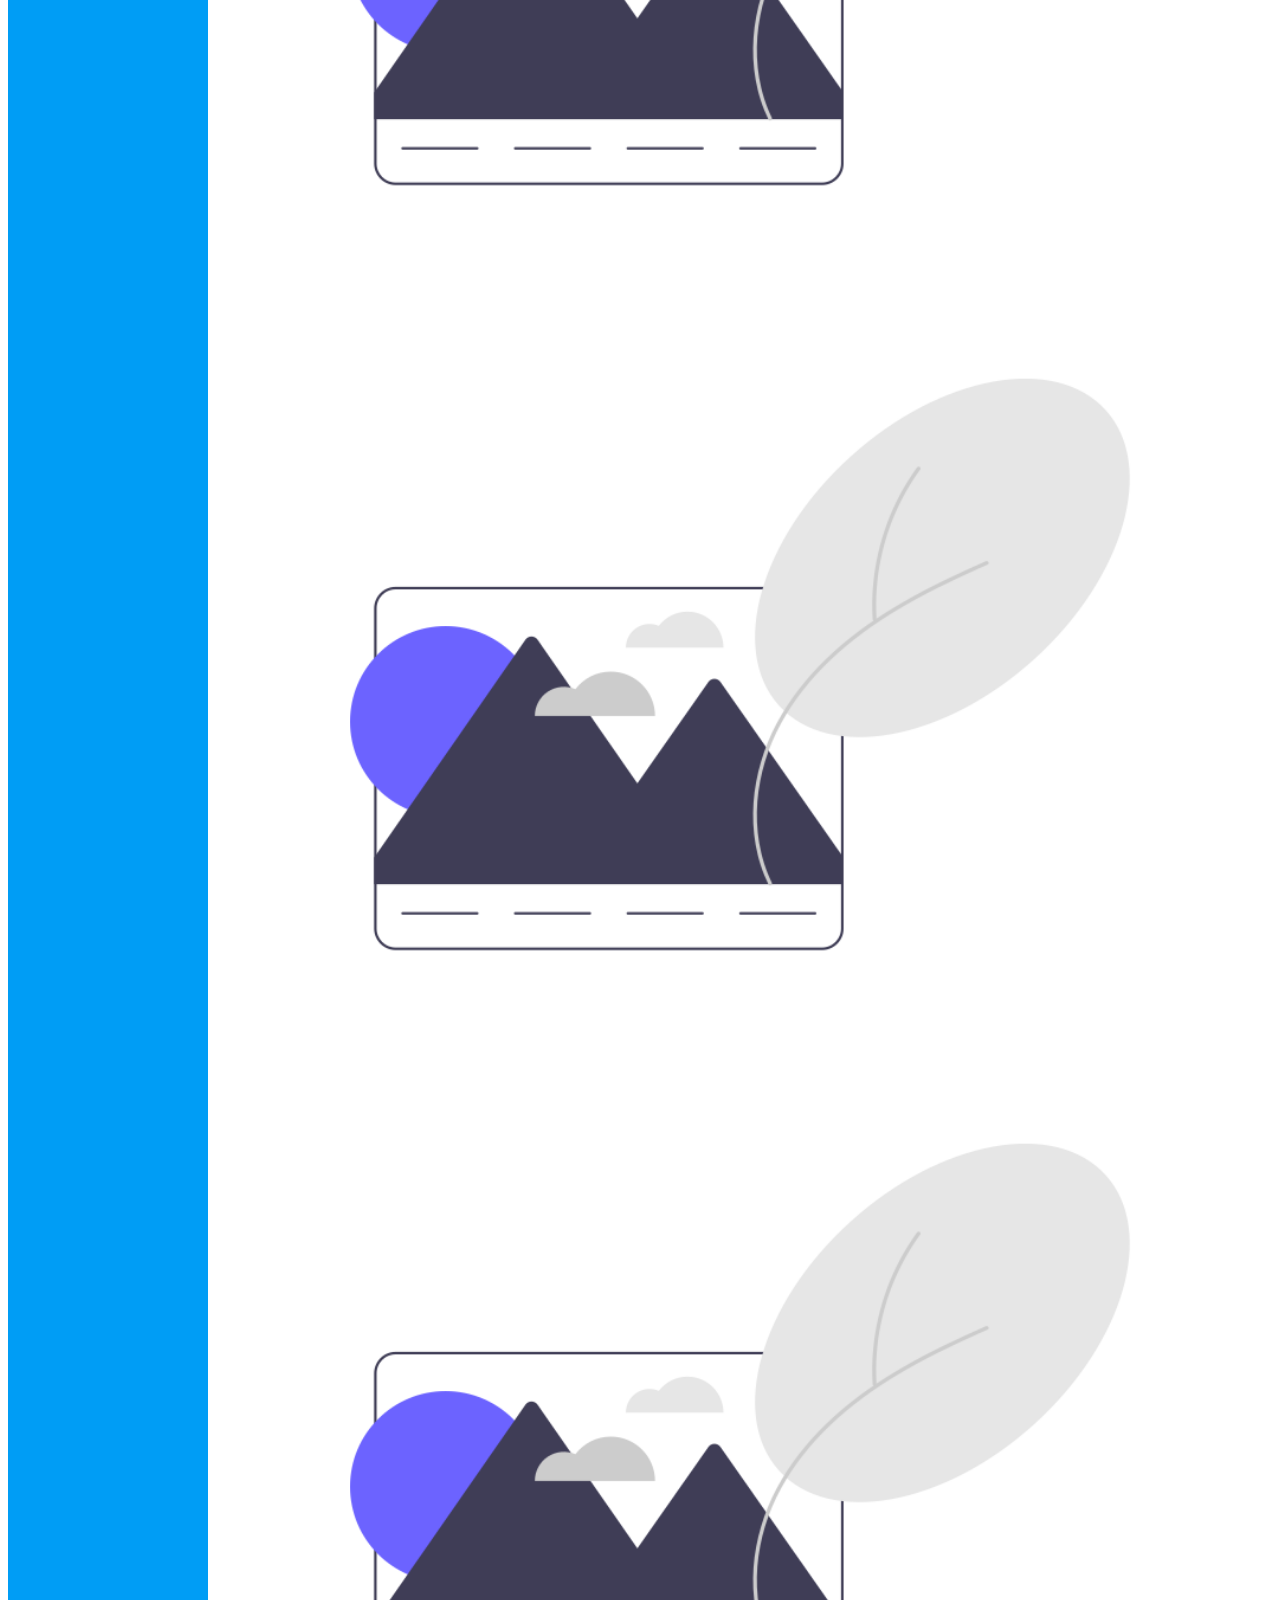
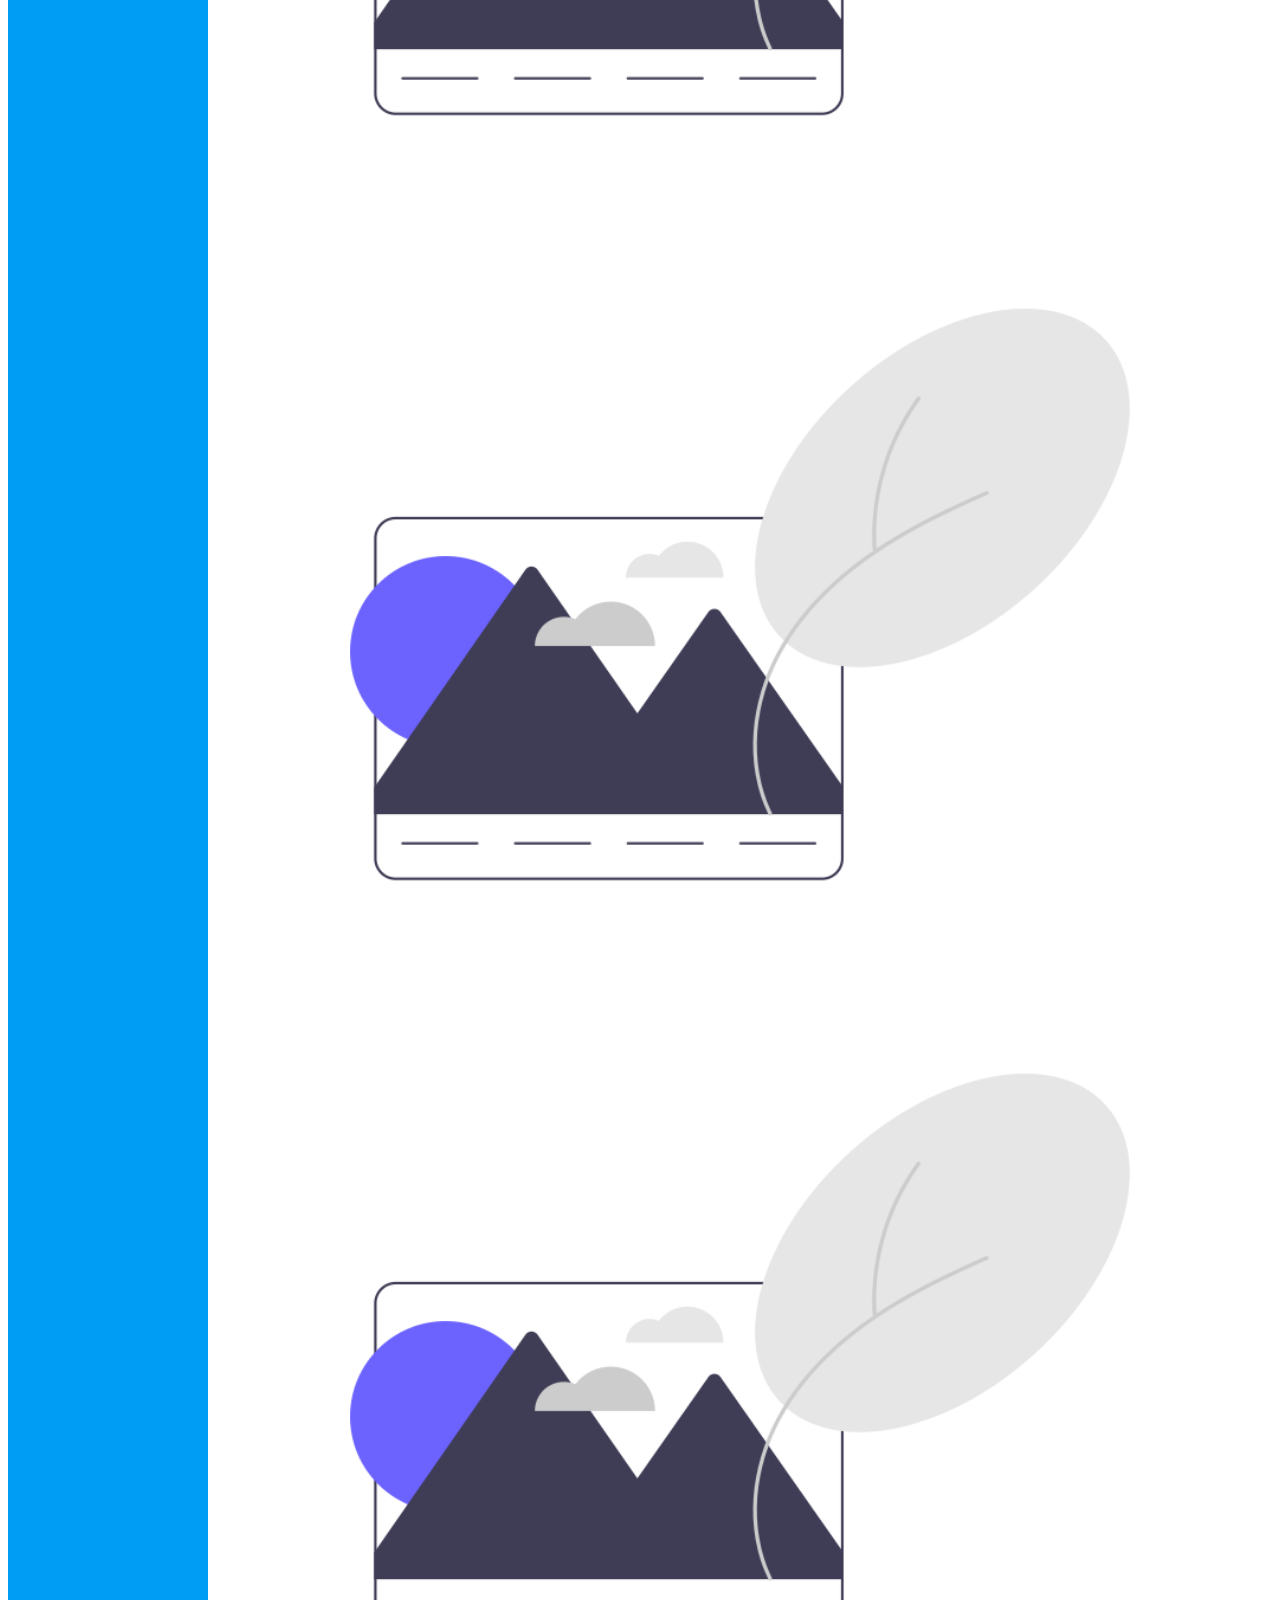
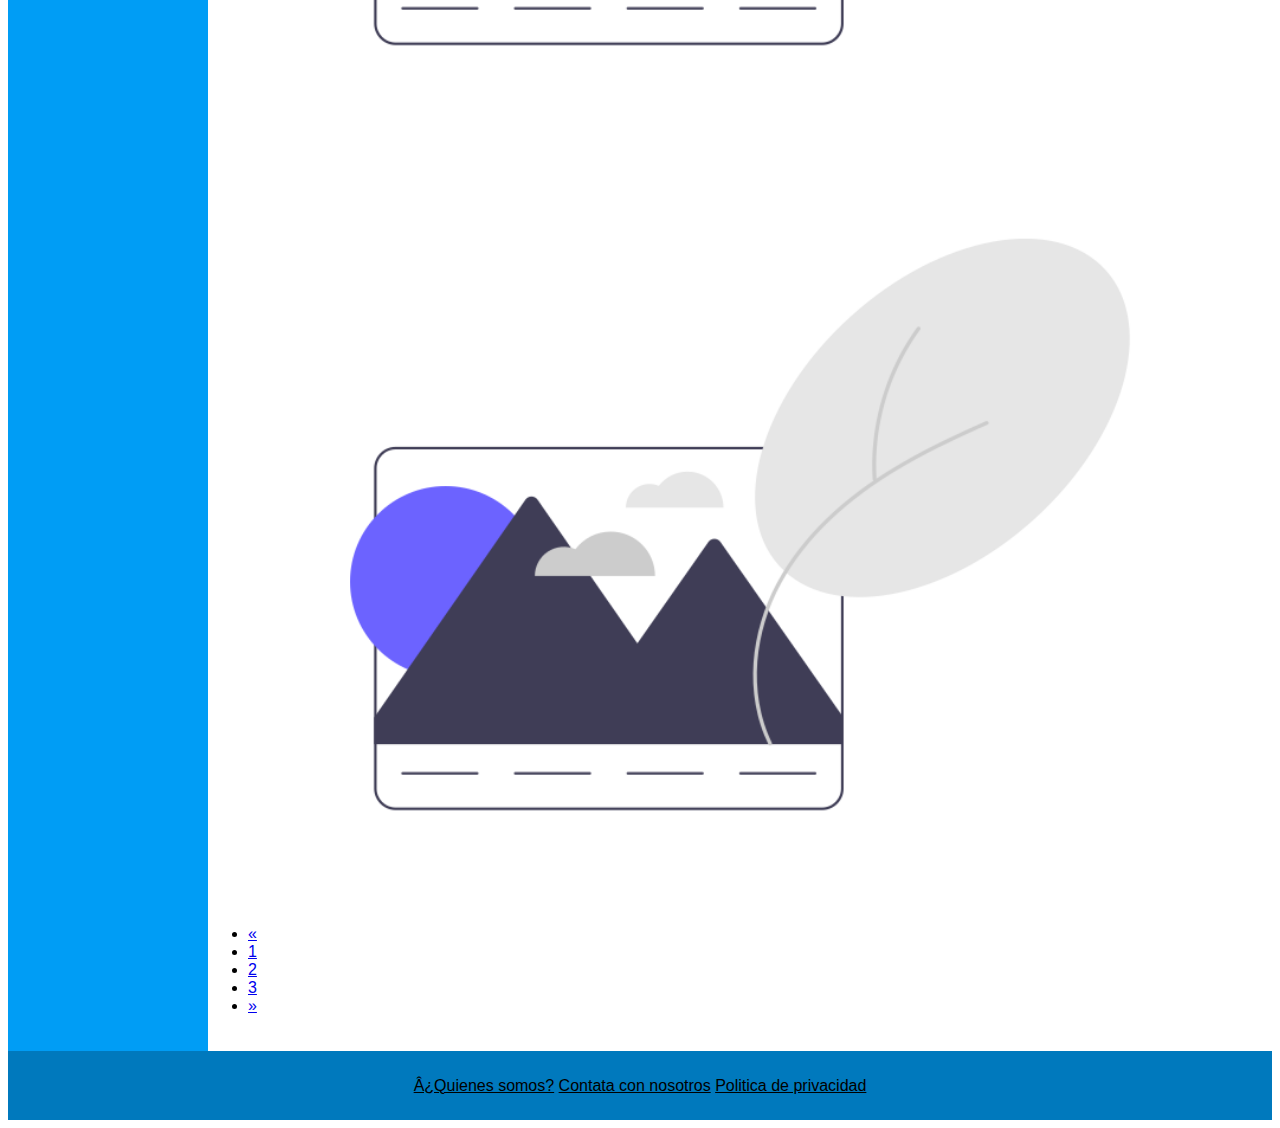
==== commit c8d6e0e3: "Query strings, cambios menores en json" ====
--- a/view_categories.html
+++ b/view_categories.html
@@ -41,43 +41,43 @@
           <a class="nav-link d-none" href="view_profile.html">Iniciar sesión</a>
         </li>
         <li class="nav-item">
-          <a class="nav-link d-none" href="view_registration.html">Resgistrate</a>
+          <a class="nav-link d-none" href="view_registration.html">Regístrate</a>
         </li>
         <li class="nav-item">
-          <a class="nav-link active" href="view_categories.html">Fondos recientes</a>
+          <a class="nav-link active" href="view_categories.html?category=recientes">Fondos recientes</a>
         </li>
         <li class="nav-item">
-          <a class="nav-link active" href="view_categories.html">Fondos detacados</a>
+          <a class="nav-link active" href="view_categories.html?category=destacados">Fondos destacados</a>
         </li>
         <li class="nav-item">
-          <a class="nav-link active" href="view_categories.html">Animales</a>
+          <a class="nav-link active" href="view_categories.html?category=animales">Animales</a>
         </li>
         <li class="nav-item">
-          <a class="nav-link active" href="view_categories.html">Paisaje</a>
+          <a class="nav-link active" href="view_categories.html?category=paisajes">Paisaje</a>
         </li>
         <li class="nav-item">
-          <a class="nav-link active" href="view_categories.html">Universo</a>
+          <a class="nav-link active" href="view_categories.html?category=universo">Universo</a>
         </li>
         <li class="nav-item">
-          <a class="nav-link active" href="view_categories.html">Cuidades</a>
+          <a class="nav-link active" href="view_categories.html?category=ciudades">Cuidades</a>
         </li>
         <li class="nav-item">
-          <a class="nav-link active" href="view_categories.html">Fútbol</a>
+          <a class="nav-link active" href="view_categories.html?category=futbol">Fútbol</a>
         </li>
         <li class="nav-item">
-          <a class="nav-link active" href="view_categories.html">Baloncesto</a>
+          <a class="nav-link active" href="view_categories.html?category=baloncesto">Baloncesto</a>
         </li>
         <li class="nav-item">
-          <a class="nav-link active" href="view_categories.html">Tenis</a>
+          <a class="nav-link active" href="view_categories.html?category=tenis">Tenis</a>
         </li>
         <li class="nav-item">
-          <a class="nav-link active" href="view_categories.html">Coches</a>
+          <a class="nav-link active" href="view_categories.html?category=coches">Coches</a>
         </li>
         <li class="nav-item">
-          <a class="nav-link active" href="view_categories.html">Motos</a>
+          <a class="nav-link active" href="view_categories.html?category=motos">Motos</a>
         </li>
         <li class="nav-item">
-          <a class="nav-link active" href="view_categories.html">Aviación</a>
+          <a class="nav-link active" href="view_categories.html?category=aviones">Aviación</a>
         </li>
       </ul>
     </nav>
